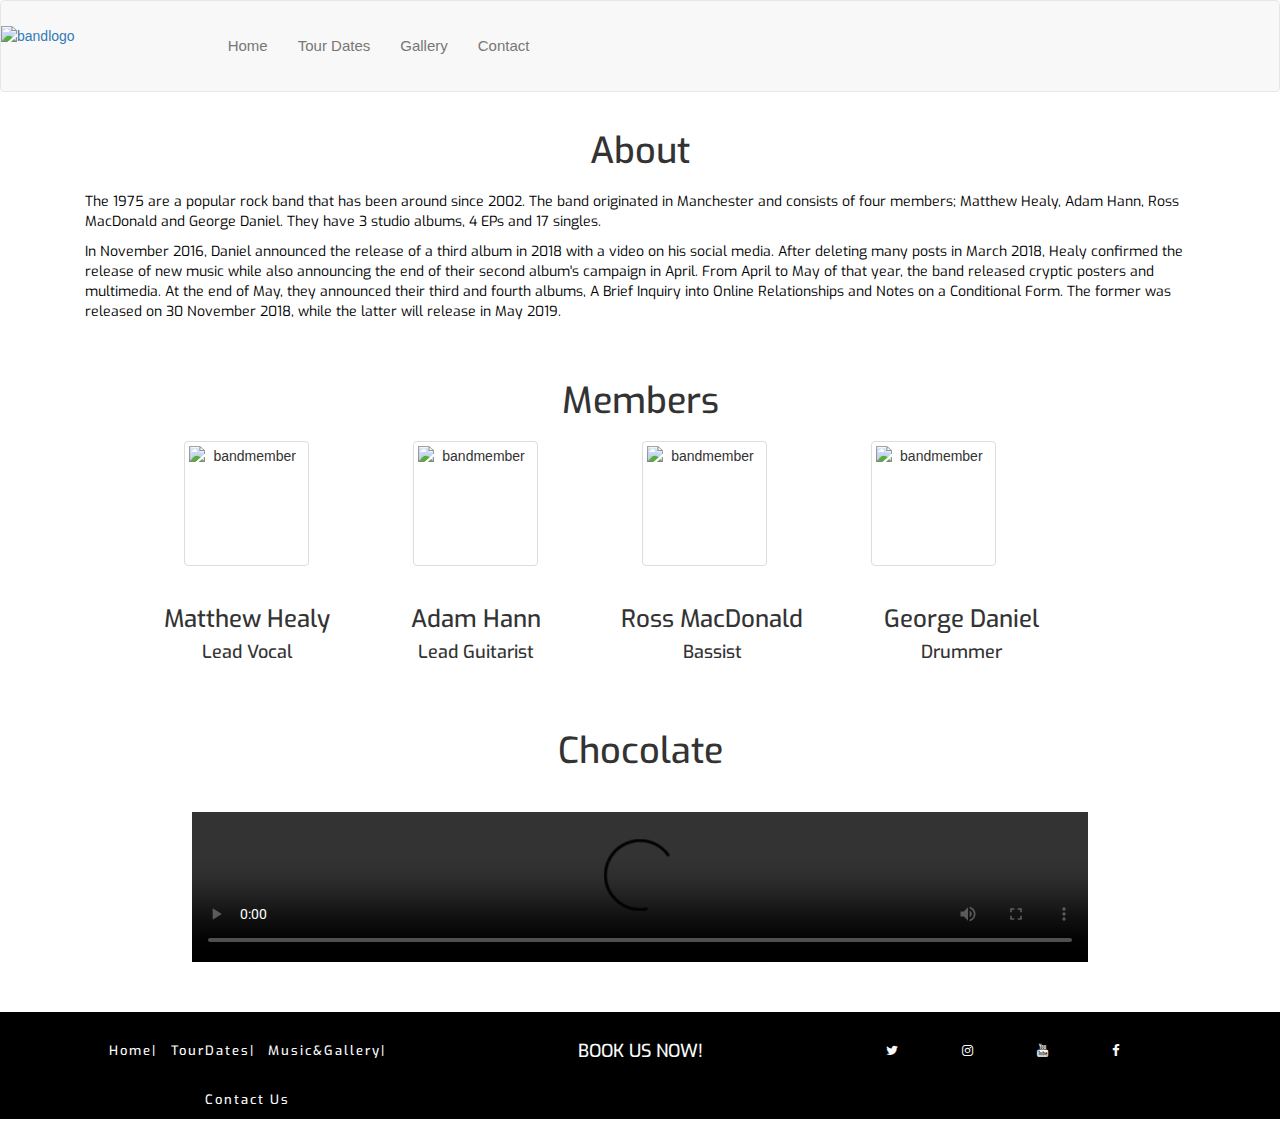
==== index.html @ b3db161e "add second paragraph to about section on home page" ====
<!DOCTYPE html>
<html lang="en">
   <head>
      <title>The 1975</title>
      <link rel="stylesheet" href="https://maxcdn.bootstrapcdn.com/bootstrap/3.3.7/css/bootstrap.min.css">
      <link rel="stylesheet" href="https://stackpath.bootstrapcdn.com/font-awesome/4.7.0/css/font-awesome.min.css" type="text/css" />
      <link rel="stylesheet" href="https://cdnjs.cloudflare.com/ajax/libs/hover.css/2.3.1/css/hover-min.css" type="text/css" />
      <link href="https://fonts.googleapis.com/css?family=Roboto:400,400i,700,700i" rel="stylesheet">
      <link rel="stylesheet" href="assets/css/styles.css">
      <meta name="viewport" content="width=device-width, initial-scale-1">
   </head>
      
<header class="navbar navbar-default">
         <section class="container-fluid">
            <div class="row">
            <div class="heading-logo">
               <a href="index.html">
               <img src="assets/images/1975logo.png" class="page-head img-responsive" alt="bandlogo">
               </a>
            </div>
            <ul class="nav navbar-nav">
               <li><a href="index.html">Home</a></li>
               <li><a href="tourdates.html">Tour Dates</a></li>
               <li><a href="gallery.html">Gallery</a></li>
               <li><a href="contact.html">Contact</a></li>
            </ul>
            </div>
         </section>
      </header>
    <body> 
<section class="container">
<div class="row">
      <div class="heading col-xs-12">
         <h1>About</h1>
      </div>
      <div class="information-container">
            <p>The 1975 are a popular rock band that has been around since 2002. The band originated in Manchester and consists of four members; Matthew Healy, Adam Hann, Ross MacDonald and George Daniel. They have 3 studio albums, 4 EPs and 17 singles.</p>
            <p>In November 2016, Daniel announced the release of a third album in 2018 with a video on his social media. After deleting many posts in March 2018, Healy confirmed the release of new music while also announcing the end of their second album's campaign in April. From April to May of that year, the band released cryptic posters and multimedia. At the end of May, they announced their third and fourth albums, A Brief Inquiry into Online Relationships and Notes on a Conditional Form. The former was released on 30 November 2018, while the latter will release in May 2019.
            </p>
      </div>
</div>
</section>

<section class="container-fluid">
<div class="row">
      <div class="heading col-xs-12">
         <h1>Members</h1>
      </div>

      <div class="members">
         <div class="bandmembers hidden-xs">
            <img src="assets/images/matthew-healy.jpg" class="img-thumbnail media-object" alt="bandmember" height="125" width="125">
         </div>
         <div class="bandmembers hidden-xs">
            <img src="assets/images/adam-hann.jpg" class="img-thumbnail media-object" alt="bandmember" height="125" width="125">
         </div>
         <div class="bandmembers hidden-xs">
            <img src="assets/images/ross-macdonald.jpg" class="img-thumbnail media-object" alt="bandmember" height="125" width="125">
         </div>
         <div class="bandmembers hidden-xs">
            <img src="assets/images/george-daniel.jpg" class="img-thumbnail media-object" alt="bandmember" height="125" width="125">
         </div>
      <div class="members">
         <div class="membernames">
            <h3>Matthew Healy</h3>
            <h4>Lead Vocal</h4>
         </div>
         <div class="membernames">
            <h3>Adam Hann</h3>
            <h4>Lead Guitarist</h4>
         </div>
         <div class="membernames">
            <h3>Ross MacDonald</h3>
            <h4>Bassist</h4>
         </div>
         <div class="membernames">
            <h3>George Daniel</h3>
            <h4>Drummer</h4>
         </div>
         </div>
      </div>
</div>
</section>

<section class="container-fluid video">
<div class="row">
      <div class="heading col-xs-12">
         <h1>Chocolate</h1>
      </div>
      <div class="musicvideo">
         <video controls>
            <source src="assets/media/chocolate1975.mp4" type="video/mp4">
            Your browser does not support the video tag.
         </video>
      </div>
</div>
</section>
<footer>
   <div class="container footer-info">
         <div class="row">
            <div class="col-sm-4 footmenu">
               <ul id="nav" class="list-inline">
                  <li class="ui-footer-color-home footeritem">
                     <a href="index.html"><span class="foothover">Home|</span></a>
                  </li>
                  <li class="ui-footer-color-tour-dates footeritem">
                     <a href="tourdates.html"><span class="foothover">TourDates|</span></a>
                  </li>
                  <li class="ui-footer-color-gallery footeritem">
                     <a href="gallery.html"><span class="foothover">Music&Gallery|</span></a>
                  </li>
                  <li class="ui-footer-color-contact footeritem">
                     <a href="contact.html"><span class="foothover">Contact Us</span></a>
                  </li>
               </ul>
            </div>
            <div class="col-sm-4">
               <a href="contact.html">
                  <h4 class="uppercase bookus foothover">Book us now!</h4>
               </a>
            </div>
            <div class="col-sm-4 social-media">
               <ul class="list-inline social-links">
                  <li><a target="_blank" href="https://twitter.com/the1975?ref_src=twsrc%5Egoogle%7Ctwcamp%5Eserp%7Ctwgr%5Eauthor"><i class="fa fa-twitter foothover"></i></a></li>
                  <li><a target="_blank" href="https://www.instagram.com/the1975/?hl=en"><i class="fa fa-instagram foothover"></i></a></li>
                  <li><a target="_blank" href="https://www.youtube.com/channel/UC_LfW1R3B0of9qOw1uI-QNQ"><i class="fa fa-youtube foothover"></i></a></li>
                  <li><a target="_blank" href="https://www.facebook.com/the1975/"><i class="fa fa-facebook foothover"></i></a></li>
               </ul>
            </div>
         </div>
      </div>
      </footer>
      </body>
</html>
---- assets/css/styles.css ----
@import url('https://fonts.googleapis.com/css?family=Roboto:100,200,300,400,500,600,700|Exo:100,200,300,400,500,600,700');

/*--------------------------------------------Colours*/

.ui-menu-color-home,
.ui-menu-color-music,
.ui-menu-color-tour-dates,
.ui-menu-color-gallery,
.ui-menu-color-contact {
    background-color: rgba(250, 250, 250, 0.5);
}

/*--------------------------------------------General Other*/

.uppercase {
    text-transform: uppercase;
}

a:link {
    text-decoration: none;
}

h1,
h2,
h3,
h4,
h5 {
   font-family: "Exo", sans-serif; 
}

.heading h1 {
    text-align: center;
    padding-bottom: 10px;
}

.heading p {
    text-align: center;
}

.members,
.timelinebackground,
.audio,
.contact-background {
    background: url(../../assets/images/textured-wall.jpg) no-repeat center center fixed; 
    padding: 20px;
}

.information-container {
    font-family: "Exo", sans-serif;
    font-weight: 400;
    font-size: 14px;
    background-color: #ffffff;
    color: #000000;
    padding: 30px;
}


/*--------------------------------------------Heading*/

header {
    position: relative;
}

.heading-logo img {
    float: left;
}

.page-head {
    display: block;
    margin-top: 25px;
    width: 15%;
}

.navbar-nav {
    padding: 20px;
}

.navbar-nav a {
    font-size: 15px;
    text-align: center;
    font-weight: 500;
}


/*--------------------------------------------Hover.css*/

.navbar-nav li a:hover {
    color: #A9A9A9;
    transition: all 0.35s ease-in-out;
    -moz-transition: all 0.35s ease-in-out;
    -webkit-transition: all 0.35s ease-in-out;
    -o-transition: all 0.35s ease-in-out;
}

.foothover:hover {
    color: #5d33ce;
    transition: all 0.35s ease-in-out;
    -moz-transition: all 0.35s ease-in-out;
    -webkit-transition: all 0.35s ease-in-out;
    -o-transition: all 0.35s ease-in-out;
}

button[type="submit"]:hover {
    background-color: #a0a0a0;
    transition: all 0.35s ease-in-out;
    -moz-transition: all 0.35s ease-in-out;
    -webkit-transition: all 0.35s ease-in-out;
    -o-transition: all 0.35s ease-in-out;
}

/*--------------------------------------------Footer*/

footer {
    left: 0;
    bottom: 0;
    width: 100%;
    text-align: center;
    background-color: #000000;
}

.footeritem span {
    display: inline-block;
}

.footer-info {
    display: block;
    margin-top: 10px;
    margin-bottom: 10px;
}

.footer-info ul li a {
    font-family: "Exo", sans-serif;
    font-weight: 500;
    font-size: 13px;
    display: block;
    color: #fafafa;
    margin-top: 30px;
    letter-spacing: 2px;
    text-align: center;
    padding-left: 0;
}

.social-links {
    text-align: center;
}

.social-media i {
    letter-spacing: 50px;
}

.bookus {
    color: #fafafa;
    margin-top: 30px;
    text-align: center;
    font-weight: 500;
}

/*--------------------------------------------About Main*/

.members {
    text-align: center;
}
.bandmembers {
    display: inline-block;
    padding-right: 100px;
}

.membernames {
    display: inline-block;
    padding-right: 77px;
    text-align: center;
}

.musicvideo video {
    padding-top: 20px;
    padding-bottom: 40px;
    width: 70%;   
    display: block;
    margin-left: auto;
    margin-right: auto;
}

.video {
    background-color: #ffffff;
}

/*--------------------------------------------Tour Dates*/

.tourdate-item {
    padding-top: 50px;
    padding-right: 32px;
    padding-bottom: 0px;
    padding-left: 28px;
    position: relative;
    color: #000000;
    border-left: 2px solid;
    letter-spacing: 5px;
}

.tourdate-item p {
    color: #5d33ce;
    padding-left: 0;
    margin: 0;
    letter-spacing: 5px;
}

.tourdate-item::before {
    position: absolute;
    left: 40px;
    display: block;
    font-family: "Exo", sans-serif;
    font-weight: 500;
    font-size: 12px;
    padding: 0;
    margin: 0;
}

.tourdate-item::after {
    width: 12px;
    height: 12px;
    display: block;
    top: 75px;
    position: absolute;
    left: -7px;
    border-radius: 12px;
    content: '';
    background: #000000;
    border: #5d33ce solid;
}

.tourdates {
    padding: 30px;
}

.tourtimeline {
    padding-left: 40%
}


.ticket-colourbck a {
    background-color: #ffffff;
    position: relative;
    color: #000000;
    display: block;
    border-color: #000000;
    padding: 0.3px;
    text-align: center;
    margin: 20px;
    border: solid 1px;
}

.buytickets {
    padding-top: 10px;
}

.hvr-sweep-to-right:before {
    background-color: #000000;
    color: #000000;
    border-color: #000000;
    display: block;
    text-align: center;
    transition: 1s ease-in-out;
}

.hvr-sweep-to-right:after {
    background-color: #000000;
    color: #f0ffff;
    border-color: #000000;
    display: block;
    text-align: center;
}


/*--------------------------------------------Gallery*/

.gallery {
    padding: 30px;
}

.gallery-photo {
    background-color: #ffffff;
}
.audio {
    text-align: center;
}

.audioclips {
    padding-top: 10px;
    padding-bottom: 25px;
    padding-left: 0;
    margin-left: 0;
    position: relative;
}

.audioclips p {
    font-family: "Exo", sans-serif;
    font-weight: 600;
    font-size: 18px;
    font-style: italic;
    color: #ffffff;
}

.gallery-photo img {
    margin-bottom: 20px;
    margin-right: 20px;
    -webkit-box-shadow: -1px -1px 33px 5px rgba(0,0,0,0.75);
    -moz-box-shadow: -1px -1px 33px 5px rgba(0,0,0,0.75);
    box-shadow: -1px -1px 33px 5px rgba(0,0,0,0.75);
    transition: all.5s ease-in-out;
    -moz-transition: all.5s ease-in-out;
    -webkit-transition: all.5s ease-in-out;
}

.bandimages {
    text-align: center;
}

/*--------------------------------------------Contact*/

.contact {
    padding: 30px;
}

.contact-socialmedia a i {
    padding: 70px;
    font-size: 50px;
    color: #ffffff;
}

.contact-socialmedia {
    text-align: center;
}

.social-username {
    font-family: "Exo", sans-serif;
    font-weight: 700;
    font-size: 26px;
    letter-spacing: 3px;
    color: rgba(93, 51, 206, 0.6);
    padding-top: 5px;
    text-align: center;
}

.form-about {
    font-family: "Exo", sans-serif;
    font-weight: 500;
    color: rgba(93, 51, 206, 0.8);
}

.center-form p {
    padding: 0;
}

.center-form {
    max-width: 80%;
    margin-left: auto;
    margin-right: auto;
}

button[type="submit"] {
    margin-top: 5px;
    margin-bottom: 20px;
    background-color: #5d33ce;
    color: #fafafa;
}
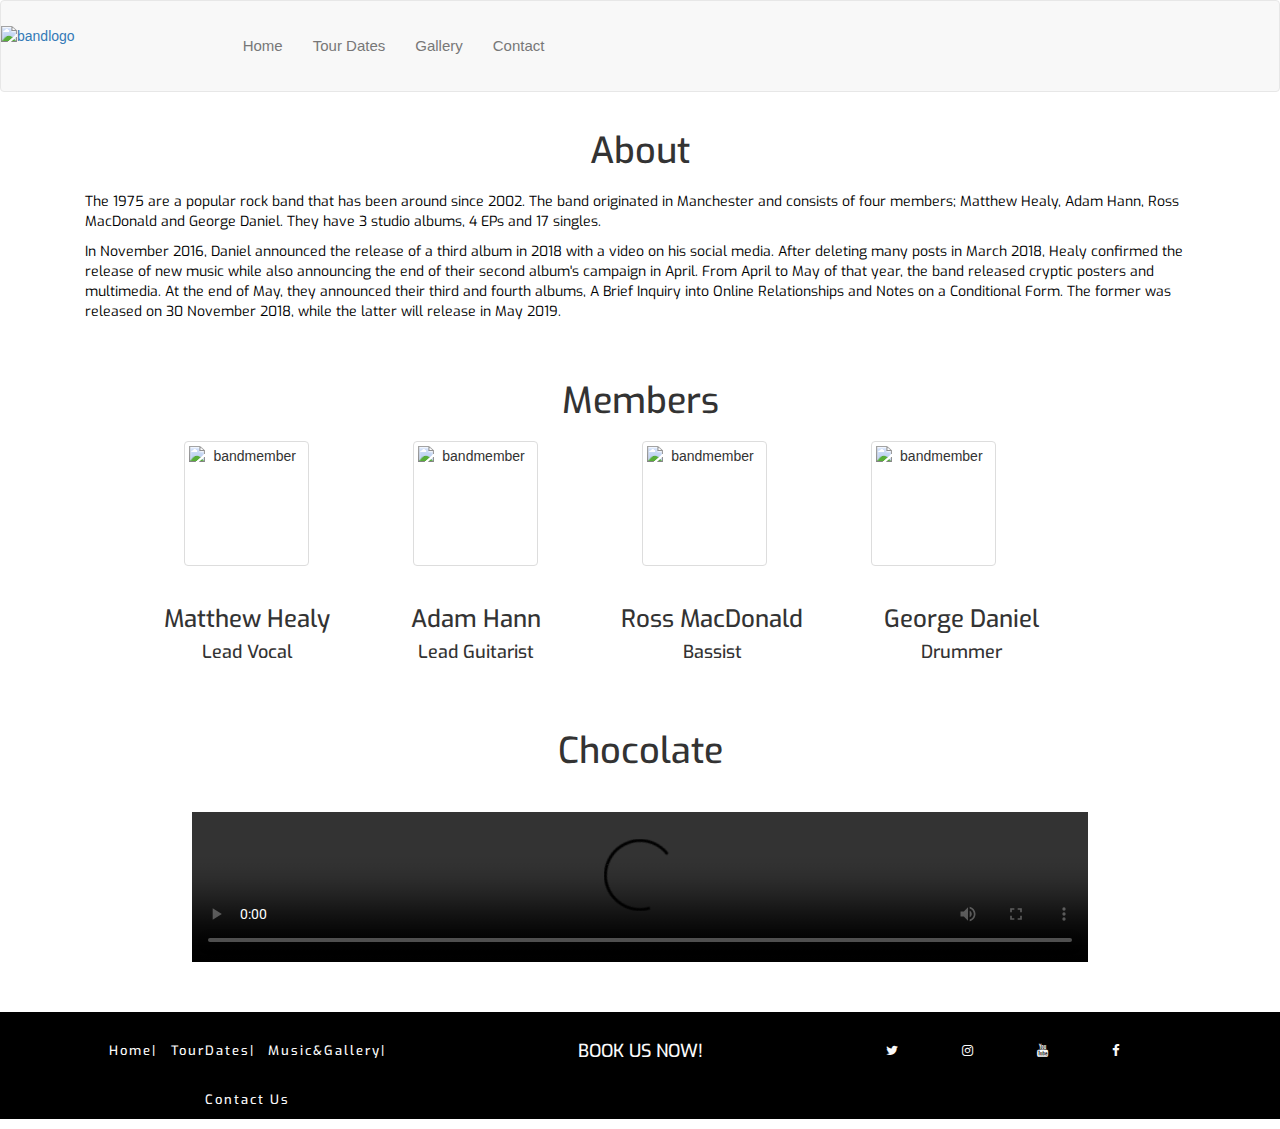
==== commit 1d690bdf: "fix navigation links in mobile responsive view" ====
--- a/index.html
+++ b/index.html
@@ -5,19 +5,19 @@
       <link rel="stylesheet" href="https://maxcdn.bootstrapcdn.com/bootstrap/3.3.7/css/bootstrap.min.css">
       <link rel="stylesheet" href="https://stackpath.bootstrapcdn.com/font-awesome/4.7.0/css/font-awesome.min.css" type="text/css" />
       <link rel="stylesheet" href="https://cdnjs.cloudflare.com/ajax/libs/hover.css/2.3.1/css/hover-min.css" type="text/css" />
-      <link href="https://fonts.googleapis.com/css?family=Roboto:400,400i,700,700i" rel="stylesheet">
       <link rel="stylesheet" href="assets/css/styles.css">
       <meta name="viewport" content="width=device-width, initial-scale-1">
    </head>
-      
-<header class="navbar navbar-default">
-         <section class="container-fluid">
-            <div class="row">
+   <body>
+   <header class="navbar navbar-default">
+      <section class="container-fluid">
+         <div class="row">
             <div class="heading-logo">
                <a href="index.html">
                <img src="assets/images/1975logo.png" class="page-head img-responsive" alt="bandlogo">
                </a>
             </div>
+            <div class="col-xs-6 navigation">
             <ul class="nav navbar-nav">
                <li><a href="index.html">Home</a></li>
                <li><a href="tourdates.html">Tour Dates</a></li>
@@ -25,78 +25,75 @@
                <li><a href="contact.html">Contact</a></li>
             </ul>
             </div>
-         </section>
-      </header>
-    <body> 
-<section class="container">
-<div class="row">
-      <div class="heading col-xs-12">
-         <h1>About</h1>
-      </div>
-      <div class="information-container">
+         </div>
+      </section>
+   </header>
+   <section class="container">
+      <div class="row">
+         <div class="heading col-xs-12">
+            <h1>About</h1>
+         </div>
+         <div class="information-container">
             <p>The 1975 are a popular rock band that has been around since 2002. The band originated in Manchester and consists of four members; Matthew Healy, Adam Hann, Ross MacDonald and George Daniel. They have 3 studio albums, 4 EPs and 17 singles.</p>
             <p>In November 2016, Daniel announced the release of a third album in 2018 with a video on his social media. After deleting many posts in March 2018, Healy confirmed the release of new music while also announcing the end of their second album's campaign in April. From April to May of that year, the band released cryptic posters and multimedia. At the end of May, they announced their third and fourth albums, A Brief Inquiry into Online Relationships and Notes on a Conditional Form. The former was released on 30 November 2018, while the latter will release in May 2019.
             </p>
-      </div>
-</div>
-</section>
-
-<section class="container-fluid">
-<div class="row">
-      <div class="heading col-xs-12">
-         <h1>Members</h1>
-      </div>
-
-      <div class="members">
-         <div class="bandmembers hidden-xs">
-            <img src="assets/images/matthew-healy.jpg" class="img-thumbnail media-object" alt="bandmember" height="125" width="125">
-         </div>
-         <div class="bandmembers hidden-xs">
-            <img src="assets/images/adam-hann.jpg" class="img-thumbnail media-object" alt="bandmember" height="125" width="125">
-         </div>
-         <div class="bandmembers hidden-xs">
-            <img src="assets/images/ross-macdonald.jpg" class="img-thumbnail media-object" alt="bandmember" height="125" width="125">
-         </div>
-         <div class="bandmembers hidden-xs">
-            <img src="assets/images/george-daniel.jpg" class="img-thumbnail media-object" alt="bandmember" height="125" width="125">
-         </div>
-      <div class="members">
-         <div class="membernames">
-            <h3>Matthew Healy</h3>
-            <h4>Lead Vocal</h4>
-         </div>
-         <div class="membernames">
-            <h3>Adam Hann</h3>
-            <h4>Lead Guitarist</h4>
-         </div>
-         <div class="membernames">
-            <h3>Ross MacDonald</h3>
-            <h4>Bassist</h4>
-         </div>
-         <div class="membernames">
-            <h3>George Daniel</h3>
-            <h4>Drummer</h4>
-         </div>
          </div>
       </div>
-</div>
-</section>
-
-<section class="container-fluid video">
-<div class="row">
-      <div class="heading col-xs-12">
-         <h1>Chocolate</h1>
+   </section>
+   <section class="container-fluid">
+      <div class="row">
+         <div class="heading col-xs-12">
+            <h1>Members</h1>
+         </div>
+         <div class="members">
+            <div class="bandmembers hidden-xs">
+               <img src="assets/images/matthew-healy.jpg" class="img-thumbnail media-object" alt="bandmember" height="125" width="125">
+            </div>
+            <div class="bandmembers hidden-xs">
+               <img src="assets/images/adam-hann.jpg" class="img-thumbnail media-object" alt="bandmember" height="125" width="125">
+            </div>
+            <div class="bandmembers hidden-xs">
+               <img src="assets/images/ross-macdonald.jpg" class="img-thumbnail media-object" alt="bandmember" height="125" width="125">
+            </div>
+            <div class="bandmembers hidden-xs">
+               <img src="assets/images/george-daniel.jpg" class="img-thumbnail media-object" alt="bandmember" height="125" width="125">
+            </div>
+            <div class="members">
+               <div class="membernames">
+                  <h3>Matthew Healy</h3>
+                  <h4>Lead Vocal</h4>
+               </div>
+               <div class="membernames">
+                  <h3>Adam Hann</h3>
+                  <h4>Lead Guitarist</h4>
+               </div>
+               <div class="membernames">
+                  <h3>Ross MacDonald</h3>
+                  <h4>Bassist</h4>
+               </div>
+               <div class="membernames">
+                  <h3>George Daniel</h3>
+                  <h4>Drummer</h4>
+               </div>
+            </div>
+         </div>
       </div>
-      <div class="musicvideo">
-         <video controls>
-            <source src="assets/media/chocolate1975.mp4" type="video/mp4">
-            Your browser does not support the video tag.
-         </video>
+   </section>
+   <section class="container-fluid video">
+      <div class="row">
+         <div class="heading col-xs-12">
+            <h1>Chocolate</h1>
+         </div>
+         <div class="musicvideo">
+            <video controls>
+               <source src="assets/media/chocolate1975.mp4" type="video/mp4">
+               Your browser does not support the video tag.
+            </video>
+         </div>
       </div>
-</div>
-</section>
-<footer>
-   <div class="container footer-info">
+   </section>
+   <footer>
+      <section class="container footer-info">
          <div class="row">
             <div class="col-sm-4 footmenu">
                <ul id="nav" class="list-inline">
@@ -128,7 +125,7 @@
                </ul>
             </div>
          </div>
-      </div>
-      </footer>
-      </body>
+      </section>
+   </footer>
+   </body>
 </html>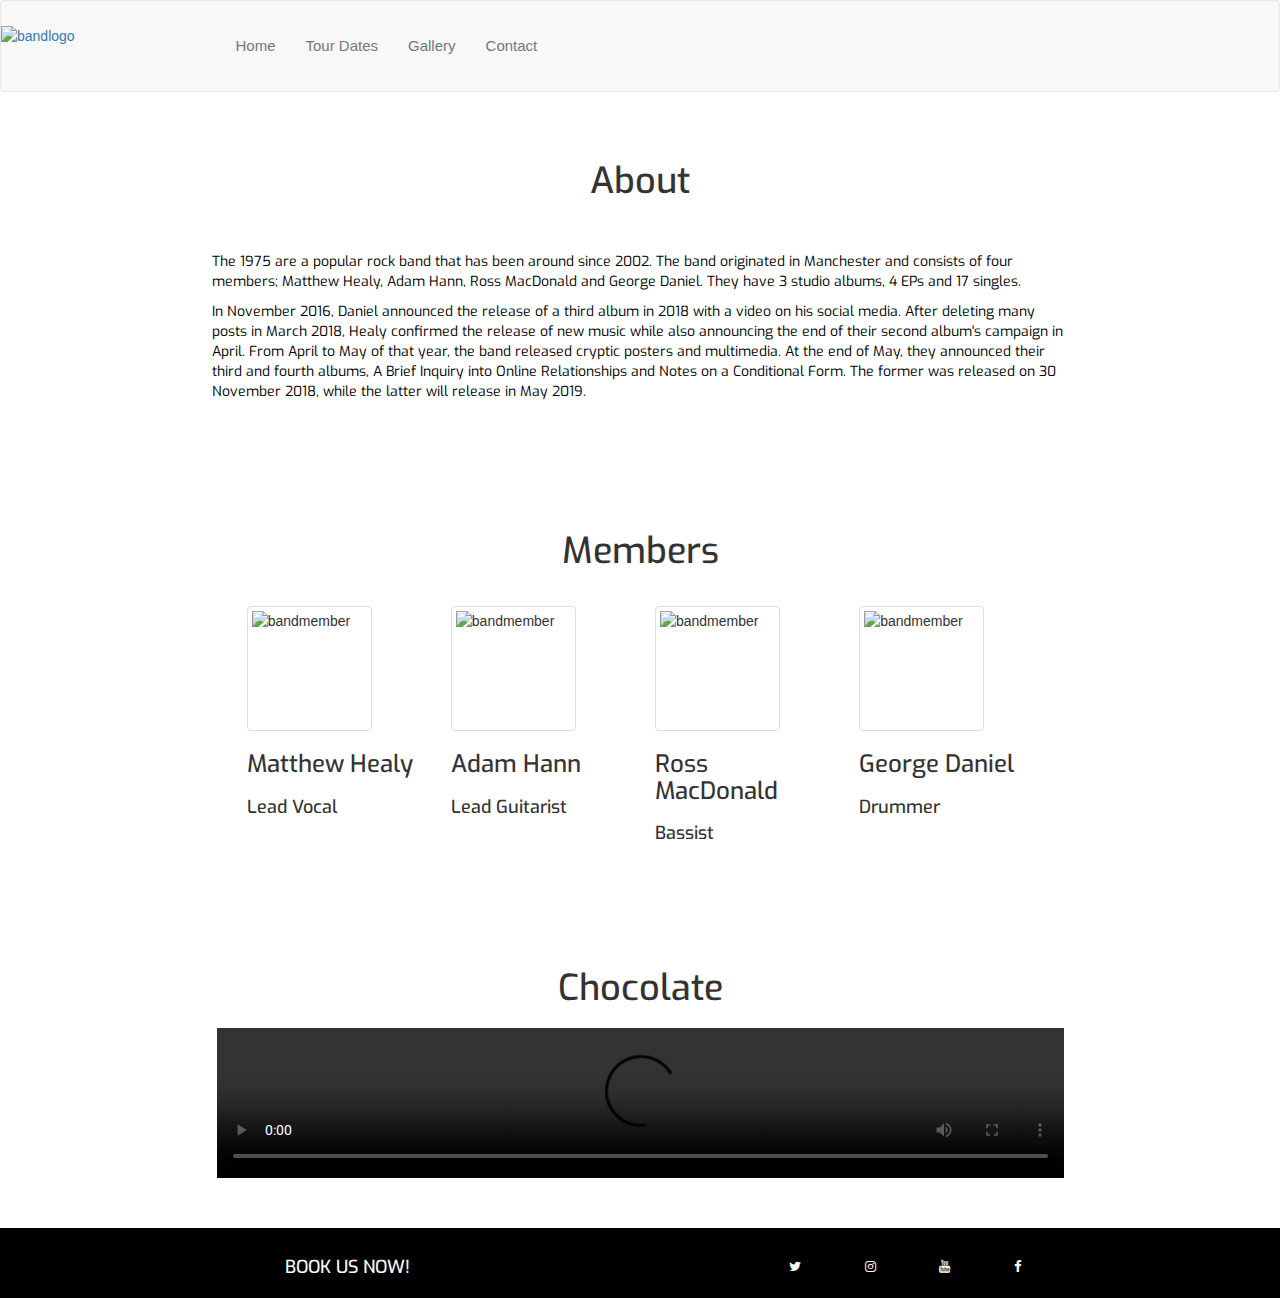
==== commit a4aa8ca1: "edit to footer" ====
--- a/index.html
+++ b/index.html
@@ -1,14 +1,16 @@
 <!DOCTYPE html>
 <html lang="en">
-   <head>
-      <title>The 1975</title>
-      <link rel="stylesheet" href="https://maxcdn.bootstrapcdn.com/bootstrap/3.3.7/css/bootstrap.min.css">
-      <link rel="stylesheet" href="https://stackpath.bootstrapcdn.com/font-awesome/4.7.0/css/font-awesome.min.css" type="text/css" />
-      <link rel="stylesheet" href="https://cdnjs.cloudflare.com/ajax/libs/hover.css/2.3.1/css/hover-min.css" type="text/css" />
-      <link rel="stylesheet" href="assets/css/styles.css">
-      <meta name="viewport" content="width=device-width, initial-scale-1">
-   </head>
-   <body>
+
+<head>
+   <title>The 1975</title>
+   <link rel="stylesheet" href="https://maxcdn.bootstrapcdn.com/bootstrap/3.3.7/css/bootstrap.min.css">
+   <link rel="stylesheet" href="https://stackpath.bootstrapcdn.com/font-awesome/4.7.0/css/font-awesome.min.css" type="text/css" />
+   <link rel="stylesheet" href="https://cdnjs.cloudflare.com/ajax/libs/hover.css/2.3.1/css/hover-min.css" type="text/css" />
+   <link rel="stylesheet" href="assets/css/styles.css">
+   <meta name="viewport" content="width=device-width, initial-scale-1">
+</head>
+
+<body>
    <header class="navbar navbar-default">
       <section class="container-fluid">
          <div class="row">
@@ -17,69 +19,65 @@
                <img src="assets/images/1975logo.png" class="page-head img-responsive" alt="bandlogo">
                </a>
             </div>
-            <div class="col-xs-6 navigation">
-            <ul class="nav navbar-nav">
-               <li><a href="index.html">Home</a></li>
-               <li><a href="tourdates.html">Tour Dates</a></li>
-               <li><a href="gallery.html">Gallery</a></li>
-               <li><a href="contact.html">Contact</a></li>
-            </ul>
+            <div class="col-xs-12 col-sm-6 navigation">
+               <ul class="nav navbar-nav">
+                  <li><a href="index.html">Home</a></li>
+                  <li><a href="tourdates.html">Tour Dates</a></li>
+                  <li><a href="gallery.html">Gallery</a></li>
+                  <li><a href="contact.html">Contact</a></li>
+               </ul>
             </div>
          </div>
       </section>
    </header>
-   <section class="container">
+   <section class="container section">
       <div class="row">
          <div class="heading col-xs-12">
             <h1>About</h1>
          </div>
-         <div class="information-container">
+         <div class="information-container col-sm-10 col-sm-offset-1">
             <p>The 1975 are a popular rock band that has been around since 2002. The band originated in Manchester and consists of four members; Matthew Healy, Adam Hann, Ross MacDonald and George Daniel. They have 3 studio albums, 4 EPs and 17 singles.</p>
-            <p>In November 2016, Daniel announced the release of a third album in 2018 with a video on his social media. After deleting many posts in March 2018, Healy confirmed the release of new music while also announcing the end of their second album's campaign in April. From April to May of that year, the band released cryptic posters and multimedia. At the end of May, they announced their third and fourth albums, A Brief Inquiry into Online Relationships and Notes on a Conditional Form. The former was released on 30 November 2018, while the latter will release in May 2019.
+            <p>In November 2016, Daniel announced the release of a third album in 2018 with a video on his social media. After deleting many posts in March 2018, Healy confirmed the release of new music while also announcing the end of their second album's
+               campaign in April. From April to May of that year, the band released cryptic posters and multimedia. At the end of May, they announced their third and fourth albums, A Brief Inquiry into Online Relationships and Notes on a Conditional Form.
+               The former was released on 30 November 2018, while the latter will release in May 2019.
             </p>
          </div>
       </div>
    </section>
-   <section class="container-fluid">
+   <section class="container-fluid members">
       <div class="row">
          <div class="heading col-xs-12">
             <h1>Members</h1>
          </div>
-         <div class="members">
-            <div class="bandmembers hidden-xs">
+      </div>
+
+      <div class="row">
+         <div class="theband col-sm-8 col-sm-offset-2">
+            <div class="bandmembers col-sm-3">
                <img src="assets/images/matthew-healy.jpg" class="img-thumbnail media-object" alt="bandmember" height="125" width="125">
+               <h3>Matthew Healy</h3>
+            <h4>Lead Vocal</h4>
             </div>
-            <div class="bandmembers hidden-xs">
+            <div class="bandmembers col-sm-3">
                <img src="assets/images/adam-hann.jpg" class="img-thumbnail media-object" alt="bandmember" height="125" width="125">
+               <h3>Adam Hann</h3>
+            <h4>Lead Guitarist</h4>
             </div>
-            <div class="bandmembers hidden-xs">
+            <div class="bandmembers col-sm-3">
                <img src="assets/images/ross-macdonald.jpg" class="img-thumbnail media-object" alt="bandmember" height="125" width="125">
+               <h3>Ross MacDonald</h3>
+            <h4>Bassist</h4>
             </div>
-            <div class="bandmembers hidden-xs">
+            <div class="bandmembers col-sm-3">
                <img src="assets/images/george-daniel.jpg" class="img-thumbnail media-object" alt="bandmember" height="125" width="125">
-            </div>
-            <div class="members">
-               <div class="membernames">
-                  <h3>Matthew Healy</h3>
-                  <h4>Lead Vocal</h4>
-               </div>
-               <div class="membernames">
-                  <h3>Adam Hann</h3>
-                  <h4>Lead Guitarist</h4>
-               </div>
-               <div class="membernames">
-                  <h3>Ross MacDonald</h3>
-                  <h4>Bassist</h4>
-               </div>
-               <div class="membernames">
-                  <h3>George Daniel</h3>
-                  <h4>Drummer</h4>
-               </div>
+               <h3>George Daniel</h3>
+            <h4>Drummer</h4>
             </div>
          </div>
       </div>
+
    </section>
-   <section class="container-fluid video">
+   <section class="container-fluid video section">
       <div class="row">
          <div class="heading col-xs-12">
             <h1>Chocolate</h1>
@@ -95,28 +93,12 @@
    <footer>
       <section class="container footer-info">
          <div class="row">
-            <div class="col-sm-4 footmenu">
-               <ul id="nav" class="list-inline">
-                  <li class="ui-footer-color-home footeritem">
-                     <a href="index.html"><span class="foothover">Home|</span></a>
-                  </li>
-                  <li class="ui-footer-color-tour-dates footeritem">
-                     <a href="tourdates.html"><span class="foothover">TourDates|</span></a>
-                  </li>
-                  <li class="ui-footer-color-gallery footeritem">
-                     <a href="gallery.html"><span class="foothover">Music&Gallery|</span></a>
-                  </li>
-                  <li class="ui-footer-color-contact footeritem">
-                     <a href="contact.html"><span class="foothover">Contact Us</span></a>
-                  </li>
-               </ul>
-            </div>
-            <div class="col-sm-4">
+            <div class="col-xs-12 col-sm-6">
                <a href="contact.html">
                   <h4 class="uppercase bookus foothover">Book us now!</h4>
                </a>
             </div>
-            <div class="col-sm-4 social-media">
+            <div class="col-xs-12 col-sm-6 social-media">
                <ul class="list-inline social-links">
                   <li><a target="_blank" href="https://twitter.com/the1975?ref_src=twsrc%5Egoogle%7Ctwcamp%5Eserp%7Ctwgr%5Eauthor"><i class="fa fa-twitter foothover"></i></a></li>
                   <li><a target="_blank" href="https://www.instagram.com/the1975/?hl=en"><i class="fa fa-instagram foothover"></i></a></li>
@@ -127,5 +109,6 @@
          </div>
       </section>
    </footer>
-   </body>
+</body>
+
 </html>--- a/assets/css/styles.css
+++ b/assets/css/styles.css
@@ -1,7 +1,6 @@
 @import url('https://fonts.googleapis.com/css?family=Roboto:100,200,300,400,500,600,700|Exo:100,200,300,400,500,600,700');
 
-/*--------------------------------------------Colours*/
-
+/*--------------------------------------------General*/
 .ui-menu-color-home,
 .ui-menu-color-music,
 .ui-menu-color-tour-dates,
@@ -10,8 +9,6 @@
     background-color: rgba(250, 250, 250, 0.5);
 }
 
-/*--------------------------------------------General Other*/
-
 .uppercase {
     text-transform: uppercase;
 }
@@ -20,16 +17,17 @@
     text-decoration: none;
 }
 
-h1,
+h1 {
+    font-family: "Exo", sans-serif; 
+    text-align: center;
+    padding-bottom: 10px;
+}
+
 h2,
 h3,
 h4,
 h5 {
-   font-family: "Exo", sans-serif; 
-}
-
-.heading h1 {
-    text-align: center;
+    font-family: "Exo", sans-serif; 
     padding-bottom: 10px;
 }
 
@@ -54,11 +52,27 @@
     padding: 30px;
 }
 
+.section {
+    padding: 50px;
+}
 
 /*--------------------------------------------Heading*/
 
-header {
+.navbar {
     position: relative;
+    margin-bottom: 0;
+}
+
+.navbar-nav {
+    padding-top: 20px;
+    padding-bottom: 20px;
+    margin-right: 0;
+}
+
+.navbar-nav a {
+    font-size: 15px;
+    text-align: center;
+    font-weight: 500;
 }
 
 .heading-logo img {
@@ -66,39 +80,50 @@
 }
 
 .page-head {
-    display: block;
     margin-top: 25px;
-    width: 15%;
-}
-
-.navbar-nav {
-    padding: 20px;
-}
-
-.navbar-nav a {
-    font-size: 15px;
-    text-align: center;
-    font-weight: 500;
-}
-
+    width: 16%;
+}
 
 /*--------------------------------------------Hover.css*/
 
-.navbar-nav li a:hover {
-    color: #A9A9A9;
-    transition: all 0.35s ease-in-out;
-    -moz-transition: all 0.35s ease-in-out;
-    -webkit-transition: all 0.35s ease-in-out;
-    -o-transition: all 0.35s ease-in-out;
-}
+.navbar-default .navbar-nav li a:hover {
+    color: #5d33ce;
+    transition: all 0.50s ease-in-out;
+    -moz-transition: all 0.50s ease-in-out;
+    -webkit-transition: all 0.50s ease-in-out;
+    -o-transition: all 0.50s ease-in-out;
+}
+
 
 .foothover:hover {
     color: #5d33ce;
-    transition: all 0.35s ease-in-out;
-    -moz-transition: all 0.35s ease-in-out;
-    -webkit-transition: all 0.35s ease-in-out;
-    -o-transition: all 0.35s ease-in-out;
-}
+    transition: all 0.50s ease-in-out;
+    -moz-transition: all 0.50s ease-in-out;
+    -webkit-transition: all 0.50s ease-in-out;
+    -o-transition: all 0.50s ease-in-out;
+}
+
+.hvr-sweep-to-right:before {
+    background-color: #000000;
+    color: #000000;
+    border-color: #000000;
+    display: block;
+    text-align: center;
+    transition: 1s ease-in-out;
+}
+
+.hvr-sweep-to-right:after {
+    background-color: #000000;
+    color: orange;
+    border-color: #000000;
+    display: block;
+    text-align: center;
+}
+
+.ticket-country:hover, .buying:hover {
+    color: #fff;
+    transition: color 1s ease-in-out;
+} 
 
 button[type="submit"]:hover {
     background-color: #a0a0a0;
@@ -118,16 +143,6 @@
     background-color: #000000;
 }
 
-.footeritem span {
-    display: inline-block;
-}
-
-.footer-info {
-    display: block;
-    margin-top: 10px;
-    margin-bottom: 10px;
-}
-
 .footer-info ul li a {
     font-family: "Exo", sans-serif;
     font-weight: 500;
@@ -135,18 +150,10 @@
     display: block;
     color: #fafafa;
     margin-top: 30px;
-    letter-spacing: 2px;
-    text-align: center;
-    padding-left: 0;
-}
-
-.social-links {
-    text-align: center;
-}
-
-.social-media i {
     letter-spacing: 50px;
-}
+    text-align: center;
+}
+
 
 .bookus {
     color: #fafafa;
@@ -157,23 +164,11 @@
 
 /*--------------------------------------------About Main*/
 
-.members {
-    text-align: center;
-}
 .bandmembers {
-    display: inline-block;
-    padding-right: 100px;
-}
-
-.membernames {
-    display: inline-block;
-    padding-right: 77px;
-    text-align: center;
+    margin: 15px 0;
 }
 
 .musicvideo video {
-    padding-top: 20px;
-    padding-bottom: 40px;
     width: 70%;   
     display: block;
     margin-left: auto;
@@ -187,10 +182,7 @@
 /*--------------------------------------------Tour Dates*/
 
 .tourdate-item {
-    padding-top: 50px;
-    padding-right: 32px;
-    padding-bottom: 0px;
-    padding-left: 28px;
+    padding: 50px 32px 0 28px;
     position: relative;
     color: #000000;
     border-left: 2px solid;
@@ -211,8 +203,6 @@
     font-family: "Exo", sans-serif;
     font-weight: 500;
     font-size: 12px;
-    padding: 0;
-    margin: 0;
 }
 
 .tourdate-item::after {
@@ -228,14 +218,10 @@
     border: #5d33ce solid;
 }
 
-.tourdates {
-    padding: 30px;
-}
-
 .tourtimeline {
-    padding-left: 40%
-}
-
+    padding-left: 500px;
+    padding-bottom: 100px;
+}
 
 .ticket-colourbck a {
     background-color: #ffffff;
@@ -249,28 +235,11 @@
     border: solid 1px;
 }
 
-.buytickets {
-    padding-top: 10px;
-}
-
-.hvr-sweep-to-right:before {
-    background-color: #000000;
-    color: #000000;
-    border-color: #000000;
-    display: block;
-    text-align: center;
-    transition: 1s ease-in-out;
-}
-
-.hvr-sweep-to-right:after {
-    background-color: #000000;
-    color: #f0ffff;
-    border-color: #000000;
-    display: block;
-    text-align: center;
-}
-
-
+.ticket-colourbck a: hover {
+    color: #fff;
+    transition: color 1s ease-in-out;
+    border: 1px solid #000;
+}
 /*--------------------------------------------Gallery*/
 
 .gallery {
@@ -285,11 +254,7 @@
 }
 
 .audioclips {
-    padding-top: 10px;
-    padding-bottom: 25px;
-    padding-left: 0;
-    margin-left: 0;
-    position: relative;
+    padding: 10px;
 }
 
 .audioclips p {
@@ -303,6 +268,7 @@
 .gallery-photo img {
     margin-bottom: 20px;
     margin-right: 20px;
+    margin-top: 20px;
     -webkit-box-shadow: -1px -1px 33px 5px rgba(0,0,0,0.75);
     -moz-box-shadow: -1px -1px 33px 5px rgba(0,0,0,0.75);
     box-shadow: -1px -1px 33px 5px rgba(0,0,0,0.75);
@@ -321,40 +287,36 @@
     padding: 30px;
 }
 
-.contact-socialmedia a i {
-    padding: 70px;
-    font-size: 50px;
-    color: #ffffff;
-}
-
-.contact-socialmedia {
-    text-align: center;
-}
-
-.social-username {
-    font-family: "Exo", sans-serif;
-    font-weight: 700;
-    font-size: 26px;
-    letter-spacing: 3px;
-    color: rgba(93, 51, 206, 0.6);
-    padding-top: 5px;
-    text-align: center;
+.contactinfo {
+    font-family: "Exo", sans-serif;
+    font-weight: 400;
+    font-size: 14px;
+    color: #000000;
+    padding-bottom: 20px;
 }
 
 .form-about {
     font-family: "Exo", sans-serif;
     font-weight: 500;
     color: rgba(93, 51, 206, 0.8);
-}
-
-.center-form p {
-    padding: 0;
 }
 
 .center-form {
     max-width: 80%;
     margin-left: auto;
     margin-right: auto;
+}
+
+.form-control {
+    display: block;
+    width: 100%;
+    border-radius: 0;
+    margin: 5px;
+}
+
+textarea.form-control {
+    height: auto;
+    resize: none;
 }
 
 button[type="submit"] {
@@ -362,4 +324,13 @@
     margin-bottom: 20px;
     background-color: #5d33ce;
     color: #fafafa;
+    width: 100%;
+}
+
+/*--------------------------------------------Media Queries*/
+
+@media (max-width:414px) {
+.tourtimeline {
+    padding-left: 50px;
+}
 }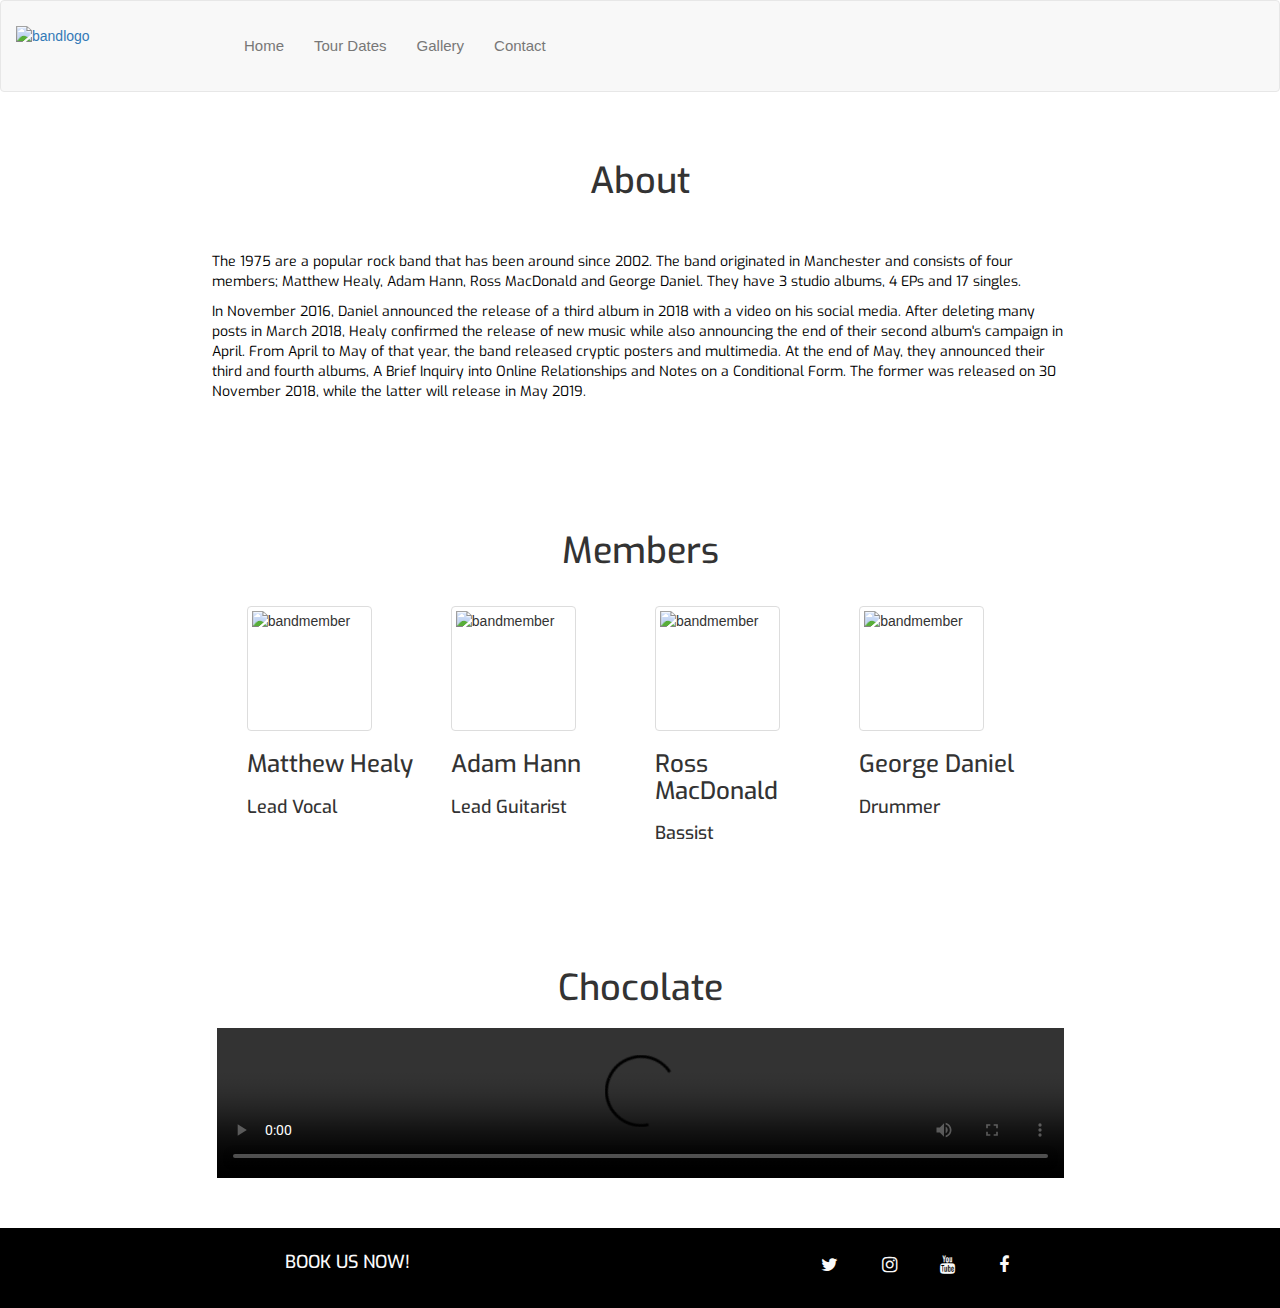
==== commit 29316730: "adjust social media links in footer" ====
--- a/index.html
+++ b/index.html
@@ -7,14 +7,14 @@
    <link rel="stylesheet" href="https://stackpath.bootstrapcdn.com/font-awesome/4.7.0/css/font-awesome.min.css" type="text/css" />
    <link rel="stylesheet" href="https://cdnjs.cloudflare.com/ajax/libs/hover.css/2.3.1/css/hover-min.css" type="text/css" />
    <link rel="stylesheet" href="assets/css/styles.css">
-   <meta name="viewport" content="width=device-width, initial-scale-1">
+   <meta name="viewport" content="width=device-width, initial-scale=1.0">
 </head>
 
 <body>
    <header class="navbar navbar-default">
       <section class="container-fluid">
          <div class="row">
-            <div class="heading-logo">
+            <div class="heading-logo col-sm-2">
                <a href="index.html">
                <img src="assets/images/1975logo.png" class="page-head img-responsive" alt="bandlogo">
                </a>
@@ -98,8 +98,8 @@
                   <h4 class="uppercase bookus foothover">Book us now!</h4>
                </a>
             </div>
-            <div class="col-xs-12 col-sm-6 social-media">
-               <ul class="list-inline social-links">
+            <div class="col-xs-12 col-sm-6">
+               <ul class="list-inline">
                   <li><a target="_blank" href="https://twitter.com/the1975?ref_src=twsrc%5Egoogle%7Ctwcamp%5Eserp%7Ctwgr%5Eauthor"><i class="fa fa-twitter foothover"></i></a></li>
                   <li><a target="_blank" href="https://www.instagram.com/the1975/?hl=en"><i class="fa fa-instagram foothover"></i></a></li>
                   <li><a target="_blank" href="https://www.youtube.com/channel/UC_LfW1R3B0of9qOw1uI-QNQ"><i class="fa fa-youtube foothover"></i></a></li>
--- a/assets/css/styles.css
+++ b/assets/css/styles.css
@@ -81,7 +81,7 @@
 
 .page-head {
     margin-top: 25px;
-    width: 16%;
+    width: 100%
 }
 
 /*--------------------------------------------Hover.css*/
@@ -94,7 +94,6 @@
     -o-transition: all 0.50s ease-in-out;
 }
 
-
 .foothover:hover {
     color: #5d33ce;
     transition: all 0.50s ease-in-out;
@@ -104,26 +103,18 @@
 }
 
 .hvr-sweep-to-right:before {
+    color: #000000;
     background-color: #000000;
-    color: #000000;
     border-color: #000000;
-    display: block;
-    text-align: center;
-    transition: 1s ease-in-out;
+    border: solid 1px;
+    transition: ease-in-out 1s;
 }
 
 .hvr-sweep-to-right:after {
+    color: #000000;
     background-color: #000000;
-    color: orange;
-    border-color: #000000;
-    display: block;
-    text-align: center;
-}
-
-.ticket-country:hover, .buying:hover {
-    color: #fff;
-    transition: color 1s ease-in-out;
-} 
+    transition: ease-in-out 0.35s;
+}
 
 button[type="submit"]:hover {
     background-color: #a0a0a0;
@@ -136,28 +127,28 @@
 /*--------------------------------------------Footer*/
 
 footer {
-    left: 0;
-    bottom: 0;
     width: 100%;
-    text-align: center;
     background-color: #000000;
+    padding-bottom: 15px;
+    padding-top: 15px;
 }
 
 .footer-info ul li a {
     font-family: "Exo", sans-serif;
     font-weight: 500;
-    font-size: 13px;
-    display: block;
+    font-size: 18px;
     color: #fafafa;
-    margin-top: 30px;
-    letter-spacing: 50px;
-    text-align: center;
-}
-
+    letter-spacing: 30px;
+    padding-top: 10px;
+}
+
+.list-inline { 
+    text-align: center;
+    padding-top: 10px;
+}
 
 .bookus {
     color: #fafafa;
-    margin-top: 30px;
     text-align: center;
     font-weight: 500;
 }
@@ -225,21 +216,18 @@
 
 .ticket-colourbck a {
     background-color: #ffffff;
-    position: relative;
-    color: #000000;
-    display: block;
+    color: #000000;
+    width: 100%;
+}
+
+.ticket-colourbck {
+    color: #000000;
     border-color: #000000;
-    padding: 0.3px;
-    text-align: center;
-    margin: 20px;
     border: solid 1px;
-}
-
-.ticket-colourbck a: hover {
-    color: #fff;
-    transition: color 1s ease-in-out;
-    border: 1px solid #000;
-}
+    margin: 10px;
+    text-align: center;
+}
+
 /*--------------------------------------------Gallery*/
 
 .gallery {
@@ -251,10 +239,12 @@
 }
 .audio {
     text-align: center;
+    padding-bottom: 50px;
+    padding-top: 50px;
 }
 
 .audioclips {
-    padding: 10px;
+    padding-top: 15px;
 }
 
 .audioclips p {
@@ -266,9 +256,8 @@
 }
 
 .gallery-photo img {
-    margin-bottom: 20px;
-    margin-right: 20px;
-    margin-top: 20px;
+    margin: 20px 10px 60px 5px;
+    text-align: center;
     -webkit-box-shadow: -1px -1px 33px 5px rgba(0,0,0,0.75);
     -moz-box-shadow: -1px -1px 33px 5px rgba(0,0,0,0.75);
     box-shadow: -1px -1px 33px 5px rgba(0,0,0,0.75);
@@ -277,9 +266,6 @@
     -webkit-transition: all.5s ease-in-out;
 }
 
-.bandimages {
-    text-align: center;
-}
 
 /*--------------------------------------------Contact*/
 
@@ -320,8 +306,7 @@
 }
 
 button[type="submit"] {
-    margin-top: 5px;
-    margin-bottom: 20px;
+    margin: 5px 5px 20px 5px;
     background-color: #5d33ce;
     color: #fafafa;
     width: 100%;
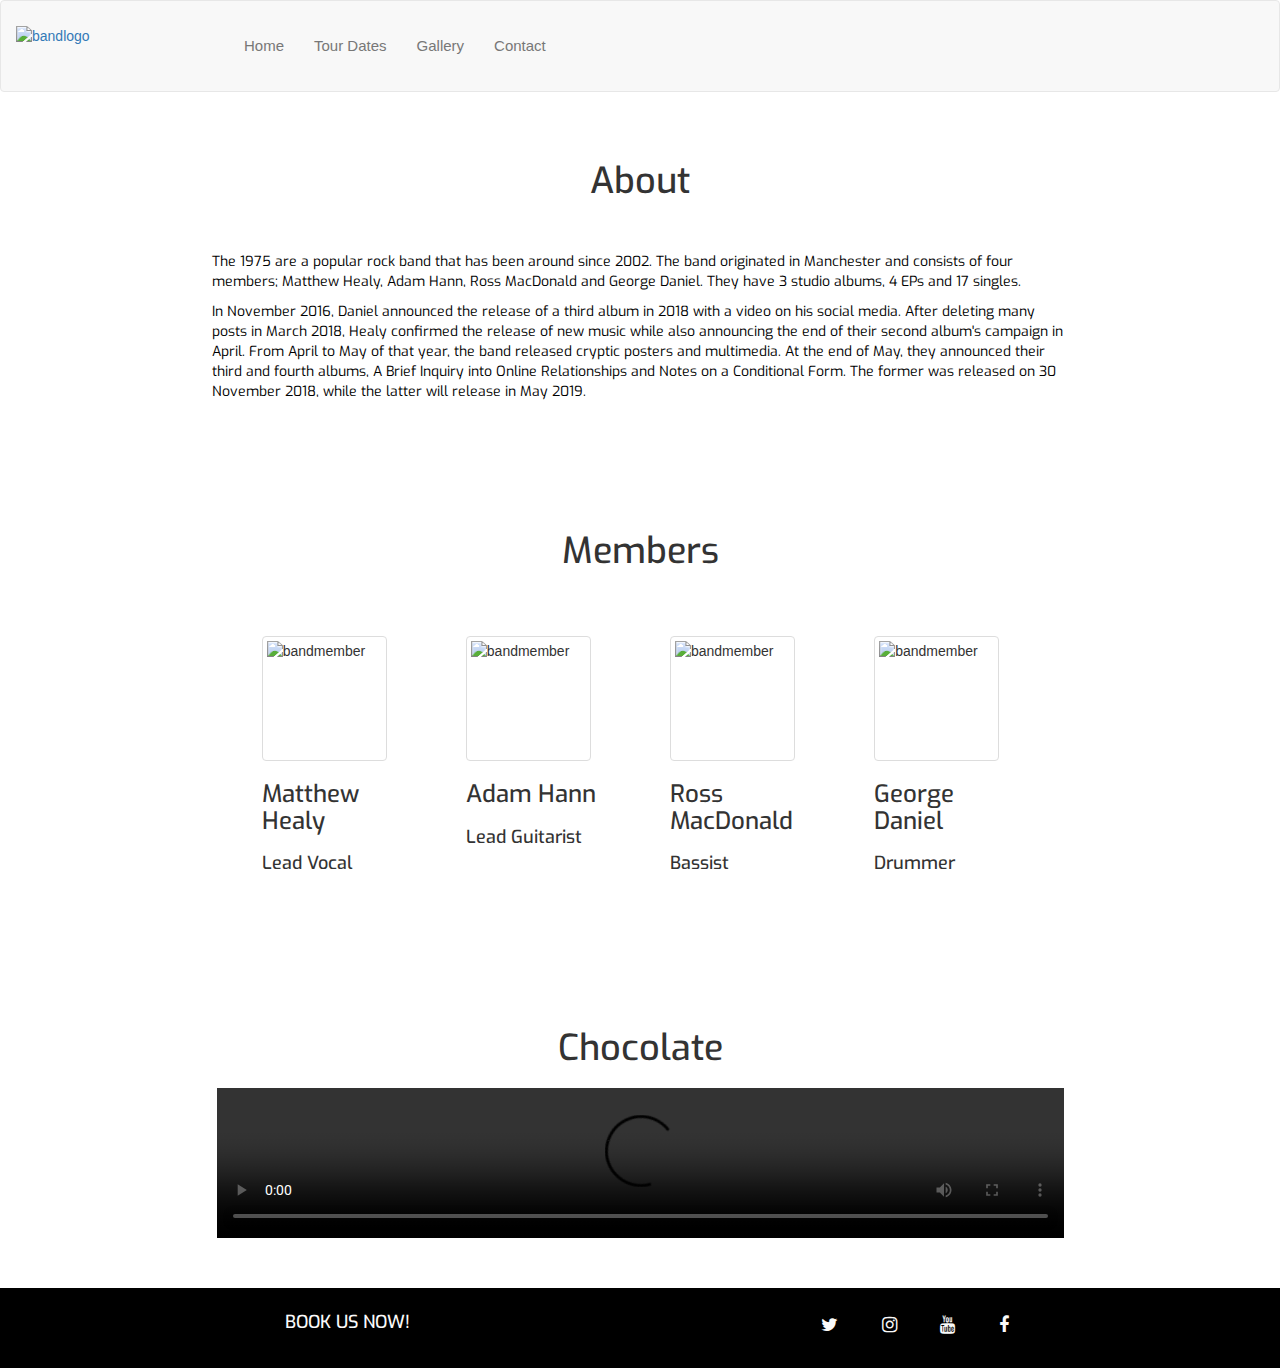
==== commit ae6faa37: "deleted relevant read.me information" ====
--- a/index.html
+++ b/index.html
@@ -52,26 +52,26 @@
       </div>
 
       <div class="row">
-         <div class="theband col-sm-8 col-sm-offset-2">
+         <div class="col-sm-8 col-sm-offset-2">
             <div class="bandmembers col-sm-3">
                <img src="assets/images/matthew-healy.jpg" class="img-thumbnail media-object" alt="bandmember" height="125" width="125">
                <h3>Matthew Healy</h3>
-            <h4>Lead Vocal</h4>
+               <h4>Lead Vocal</h4>
             </div>
             <div class="bandmembers col-sm-3">
                <img src="assets/images/adam-hann.jpg" class="img-thumbnail media-object" alt="bandmember" height="125" width="125">
                <h3>Adam Hann</h3>
-            <h4>Lead Guitarist</h4>
+               <h4>Lead Guitarist</h4>
             </div>
             <div class="bandmembers col-sm-3">
                <img src="assets/images/ross-macdonald.jpg" class="img-thumbnail media-object" alt="bandmember" height="125" width="125">
                <h3>Ross MacDonald</h3>
-            <h4>Bassist</h4>
+               <h4>Bassist</h4>
             </div>
             <div class="bandmembers col-sm-3">
                <img src="assets/images/george-daniel.jpg" class="img-thumbnail media-object" alt="bandmember" height="125" width="125">
                <h3>George Daniel</h3>
-            <h4>Drummer</h4>
+               <h4>Drummer</h4>
             </div>
          </div>
       </div>
--- a/assets/css/styles.css
+++ b/assets/css/styles.css
@@ -157,6 +157,7 @@
 
 .bandmembers {
     margin: 15px 0;
+    padding: 30px;
 }
 
 .musicvideo video {
@@ -256,7 +257,7 @@
 }
 
 .gallery-photo img {
-    margin: 20px 10px 60px 5px;
+    margin: 15px;
     text-align: center;
     -webkit-box-shadow: -1px -1px 33px 5px rgba(0,0,0,0.75);
     -moz-box-shadow: -1px -1px 33px 5px rgba(0,0,0,0.75);
@@ -266,7 +267,6 @@
     -webkit-transition: all.5s ease-in-out;
 }
 
-
 /*--------------------------------------------Contact*/
 
 .contact {
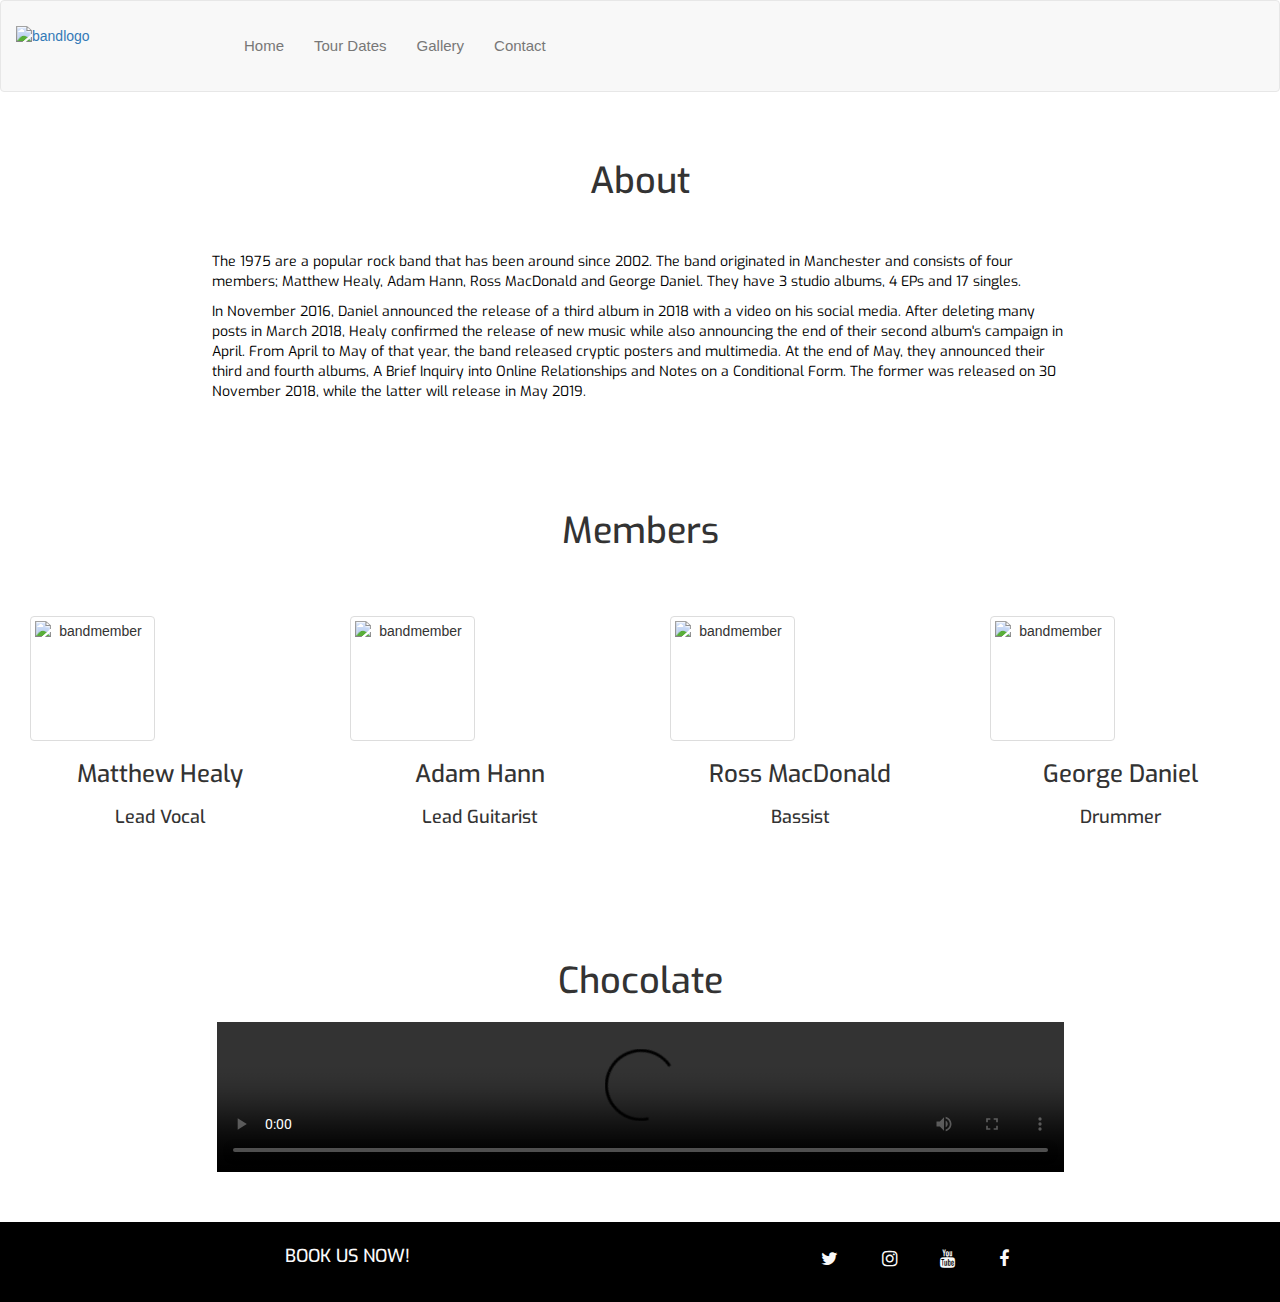
==== commit 192ebc13: "final format to html in all pages" ====
--- a/index.html
+++ b/index.html
@@ -1,114 +1,111 @@
 <!DOCTYPE html>
 <html lang="en">
-
-<head>
-   <title>The 1975</title>
-   <link rel="stylesheet" href="https://maxcdn.bootstrapcdn.com/bootstrap/3.3.7/css/bootstrap.min.css">
-   <link rel="stylesheet" href="https://stackpath.bootstrapcdn.com/font-awesome/4.7.0/css/font-awesome.min.css" type="text/css" />
-   <link rel="stylesheet" href="https://cdnjs.cloudflare.com/ajax/libs/hover.css/2.3.1/css/hover-min.css" type="text/css" />
-   <link rel="stylesheet" href="assets/css/styles.css">
-   <meta name="viewport" content="width=device-width, initial-scale=1.0">
-</head>
-
-<body>
-   <header class="navbar navbar-default">
-      <section class="container-fluid">
+   <head>
+      <title>The 1975</title>
+      <link rel="stylesheet" href="https://maxcdn.bootstrapcdn.com/bootstrap/3.3.7/css/bootstrap.min.css">
+      <link rel="stylesheet" href="https://stackpath.bootstrapcdn.com/font-awesome/4.7.0/css/font-awesome.min.css" type="text/css" />
+      <link rel="stylesheet" href="https://cdnjs.cloudflare.com/ajax/libs/hover.css/2.3.1/css/hover-min.css" type="text/css" />
+      <link rel="stylesheet" href="assets/css/styles.css">
+      <meta name="viewport" content="width=device-width, initial-scale=1.0">
+   </head>
+   <body>
+      <header class="navbar navbar-default">
+         <section class="container-fluid">
+            <div class="row">
+               <div class="heading-logo col-sm-2">
+                  <a href="index.html">
+                  <img src="assets/images/1975logo.png" class="page-head img-responsive" alt="bandlogo">
+                  </a>
+               </div>
+               <div class="col-xs-12 col-sm-6 navigation">
+                  <ul class="nav navbar-nav">
+                     <li><a href="index.html">Home</a></li>
+                     <li><a href="tourdates.html">Tour Dates</a></li>
+                     <li><a href="gallery.html">Gallery</a></li>
+                     <li><a href="contact.html">Contact</a></li>
+                  </ul>
+               </div>
+            </div>
+         </section>
+      </header>
+      <section class="container section">
          <div class="row">
-            <div class="heading-logo col-sm-2">
-               <a href="index.html">
-               <img src="assets/images/1975logo.png" class="page-head img-responsive" alt="bandlogo">
-               </a>
+            <div class="heading col-xs-12">
+               <h1>About</h1>
             </div>
-            <div class="col-xs-12 col-sm-6 navigation">
-               <ul class="nav navbar-nav">
-                  <li><a href="index.html">Home</a></li>
-                  <li><a href="tourdates.html">Tour Dates</a></li>
-                  <li><a href="gallery.html">Gallery</a></li>
-                  <li><a href="contact.html">Contact</a></li>
-               </ul>
+         </div>
+         <div class="row">
+            <div class="information-container col-sm-10 col-sm-offset-1">
+               <p>The 1975 are a popular rock band that has been around since 2002. The band originated in Manchester and consists of four members; Matthew Healy, Adam Hann, Ross MacDonald and George Daniel. They have 3 studio albums, 4 EPs and 17 singles.</p>
+               <p>In November 2016, Daniel announced the release of a third album in 2018 with a video on his social media. After deleting many posts in March 2018, Healy confirmed the release of new music while also announcing the end of their second album's
+                  campaign in April. From April to May of that year, the band released cryptic posters and multimedia. At the end of May, they announced their third and fourth albums, A Brief Inquiry into Online Relationships and Notes on a Conditional Form.
+                  The former was released on 30 November 2018, while the latter will release in May 2019.
+               </p>
             </div>
          </div>
       </section>
-   </header>
-   <section class="container section">
-      <div class="row">
-         <div class="heading col-xs-12">
-            <h1>About</h1>
-         </div>
-         <div class="information-container col-sm-10 col-sm-offset-1">
-            <p>The 1975 are a popular rock band that has been around since 2002. The band originated in Manchester and consists of four members; Matthew Healy, Adam Hann, Ross MacDonald and George Daniel. They have 3 studio albums, 4 EPs and 17 singles.</p>
-            <p>In November 2016, Daniel announced the release of a third album in 2018 with a video on his social media. After deleting many posts in March 2018, Healy confirmed the release of new music while also announcing the end of their second album's
-               campaign in April. From April to May of that year, the band released cryptic posters and multimedia. At the end of May, they announced their third and fourth albums, A Brief Inquiry into Online Relationships and Notes on a Conditional Form.
-               The former was released on 30 November 2018, while the latter will release in May 2019.
-            </p>
-         </div>
-      </div>
-   </section>
-   <section class="container-fluid members">
-      <div class="row">
-         <div class="heading col-xs-12">
-            <h1>Members</h1>
-         </div>
-      </div>
-
-      <div class="row">
-         <div class="col-sm-8 col-sm-offset-2">
-            <div class="bandmembers col-sm-3">
-               <img src="assets/images/matthew-healy.jpg" class="img-thumbnail media-object" alt="bandmember" height="125" width="125">
-               <h3>Matthew Healy</h3>
-               <h4>Lead Vocal</h4>
-            </div>
-            <div class="bandmembers col-sm-3">
-               <img src="assets/images/adam-hann.jpg" class="img-thumbnail media-object" alt="bandmember" height="125" width="125">
-               <h3>Adam Hann</h3>
-               <h4>Lead Guitarist</h4>
-            </div>
-            <div class="bandmembers col-sm-3">
-               <img src="assets/images/ross-macdonald.jpg" class="img-thumbnail media-object" alt="bandmember" height="125" width="125">
-               <h3>Ross MacDonald</h3>
-               <h4>Bassist</h4>
-            </div>
-            <div class="bandmembers col-sm-3">
-               <img src="assets/images/george-daniel.jpg" class="img-thumbnail media-object" alt="bandmember" height="125" width="125">
-               <h3>George Daniel</h3>
-               <h4>Drummer</h4>
+      <section class="container-fluid wall-background">
+         <div class="row">
+            <div class="heading col-xs-12">
+               <h1>Members</h1>
             </div>
          </div>
-      </div>
-
-   </section>
-   <section class="container-fluid video section">
-      <div class="row">
-         <div class="heading col-xs-12">
-            <h1>Chocolate</h1>
-         </div>
-         <div class="musicvideo">
-            <video controls>
-               <source src="assets/media/chocolate1975.mp4" type="video/mp4">
-               Your browser does not support the video tag.
-            </video>
-         </div>
-      </div>
-   </section>
-   <footer>
-      <section class="container footer-info">
          <div class="row">
-            <div class="col-xs-12 col-sm-6">
-               <a href="contact.html">
-                  <h4 class="uppercase bookus foothover">Book us now!</h4>
-               </a>
-            </div>
-            <div class="col-xs-12 col-sm-6">
-               <ul class="list-inline">
-                  <li><a target="_blank" href="https://twitter.com/the1975?ref_src=twsrc%5Egoogle%7Ctwcamp%5Eserp%7Ctwgr%5Eauthor"><i class="fa fa-twitter foothover"></i></a></li>
-                  <li><a target="_blank" href="https://www.instagram.com/the1975/?hl=en"><i class="fa fa-instagram foothover"></i></a></li>
-                  <li><a target="_blank" href="https://www.youtube.com/channel/UC_LfW1R3B0of9qOw1uI-QNQ"><i class="fa fa-youtube foothover"></i></a></li>
-                  <li><a target="_blank" href="https://www.facebook.com/the1975/"><i class="fa fa-facebook foothover"></i></a></li>
-               </ul>
+            <div style="text-align: center;">
+               <div class="bandmembers col-xs-6 col-xs-offset-6 col-sm-3 col-sm-offset-0">
+                  <img src="assets/images/matthew-healy.jpg" class="img-thumbnail media-object" alt="bandmember" height="125" width="125">
+                  <h3>Matthew Healy</h3>
+                  <h4>Lead Vocal</h4>
+               </div>
+               <div class="bandmembers col-xs-6 col-xs-offset-3 col-sm-3 col-sm-offset-0">
+                  <img src="assets/images/adam-hann.jpg" class="img-thumbnail media-object" alt="bandmember" height="125" width="125">
+                  <h3>Adam Hann</h3>
+                  <h4>Lead Guitarist</h4>
+               </div>
+               <div class="bandmembers col-xs-6 col-xs-offset-3 col-sm-3 col-sm-offset-0">
+                  <img src="assets/images/ross-macdonald.jpg" class="img-thumbnail media-object" alt="bandmember" height="125" width="125">
+                  <h3>Ross MacDonald</h3>
+                  <h4>Bassist</h4>
+               </div>
+               <div class="bandmembers col-xs-6 col-xs-offset-3 col-sm-3 col-sm-offset-0">
+                  <img src="assets/images/george-daniel.jpg" class="img-thumbnail media-object" alt="bandmember" height="125" width="125">
+                  <h3>George Daniel</h3>
+                  <h4>Drummer</h4>
+               </div>
             </div>
          </div>
       </section>
-   </footer>
-</body>
-
+      <section class="container-fluid video section">
+         <div class="row">
+            <div class="heading col-xs-12">
+               <h1>Chocolate</h1>
+            </div>
+            <div class="musicvideo">
+               <video controls>
+                  <source src="assets/media/chocolate1975.mp4" type="video/mp4">
+                  Your browser does not support the video tag.
+               </video>
+            </div>
+         </div>
+      </section>
+      <footer>
+         <section class="container footer-info">
+            <div class="row">
+               <div class="col-xs-12 col-sm-6">
+                  <a href="contact.html">
+                     <h4 class="uppercase bookus foothover">Book us now!</h4>
+                  </a>
+               </div>
+               <div class="col-xs-12 col-sm-6">
+                  <ul class="list-inline">
+                     <li><a target="_blank" href="https://twitter.com/the1975?ref_src=twsrc%5Egoogle%7Ctwcamp%5Eserp%7Ctwgr%5Eauthor"><i class="fa fa-twitter foothover"></i></a></li>
+                     <li><a target="_blank" href="https://www.instagram.com/the1975/?hl=en"><i class="fa fa-instagram foothover"></i></a></li>
+                     <li><a target="_blank" href="https://www.youtube.com/channel/UC_LfW1R3B0of9qOw1uI-QNQ"><i class="fa fa-youtube foothover"></i></a></li>
+                     <li><a target="_blank" href="https://www.facebook.com/the1975/"><i class="fa fa-facebook foothover"></i></a></li>
+                  </ul>
+               </div>
+            </div>
+         </section>
+      </footer>
+   </body>
 </html>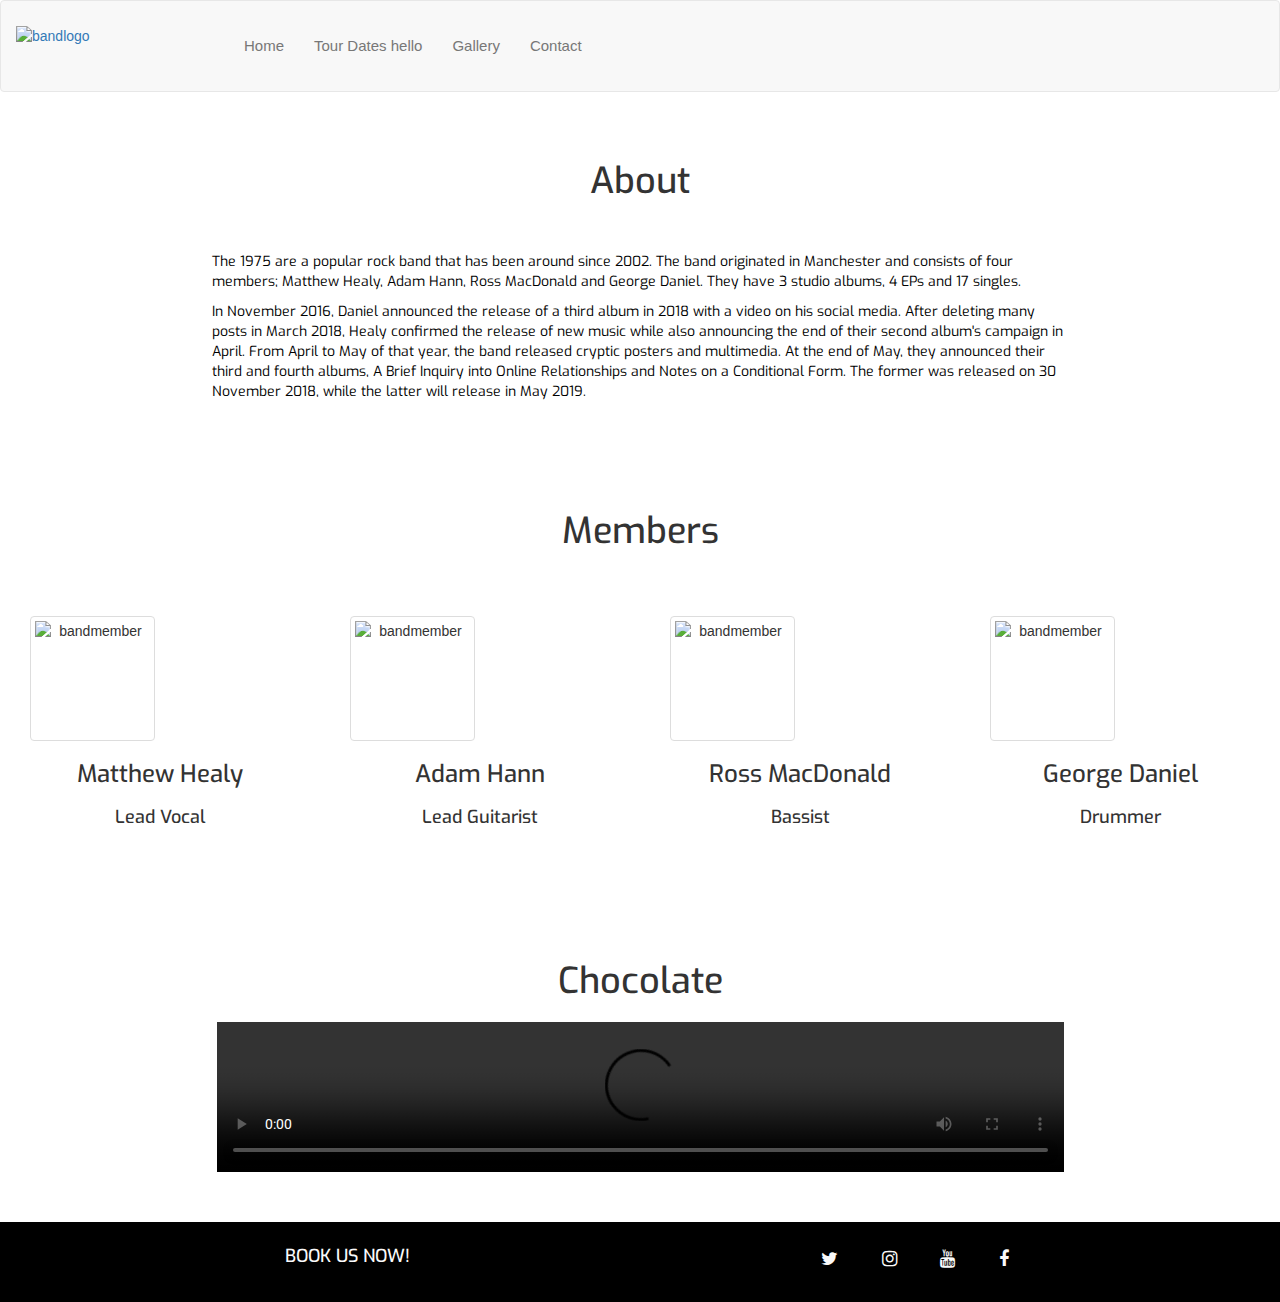
==== commit 04c34eb7: "commit after migration" ====
--- a/index.html
+++ b/index.html
@@ -20,7 +20,7 @@
                <div class="col-xs-12 col-sm-6 navigation">
                   <ul class="nav navbar-nav">
                      <li><a href="index.html">Home</a></li>
-                     <li><a href="tourdates.html">Tour Dates</a></li>
+                     <li><a href="tourdates.html">Tour Dates hello</a></li>
                      <li><a href="gallery.html">Gallery</a></li>
                      <li><a href="contact.html">Contact</a></li>
                   </ul>
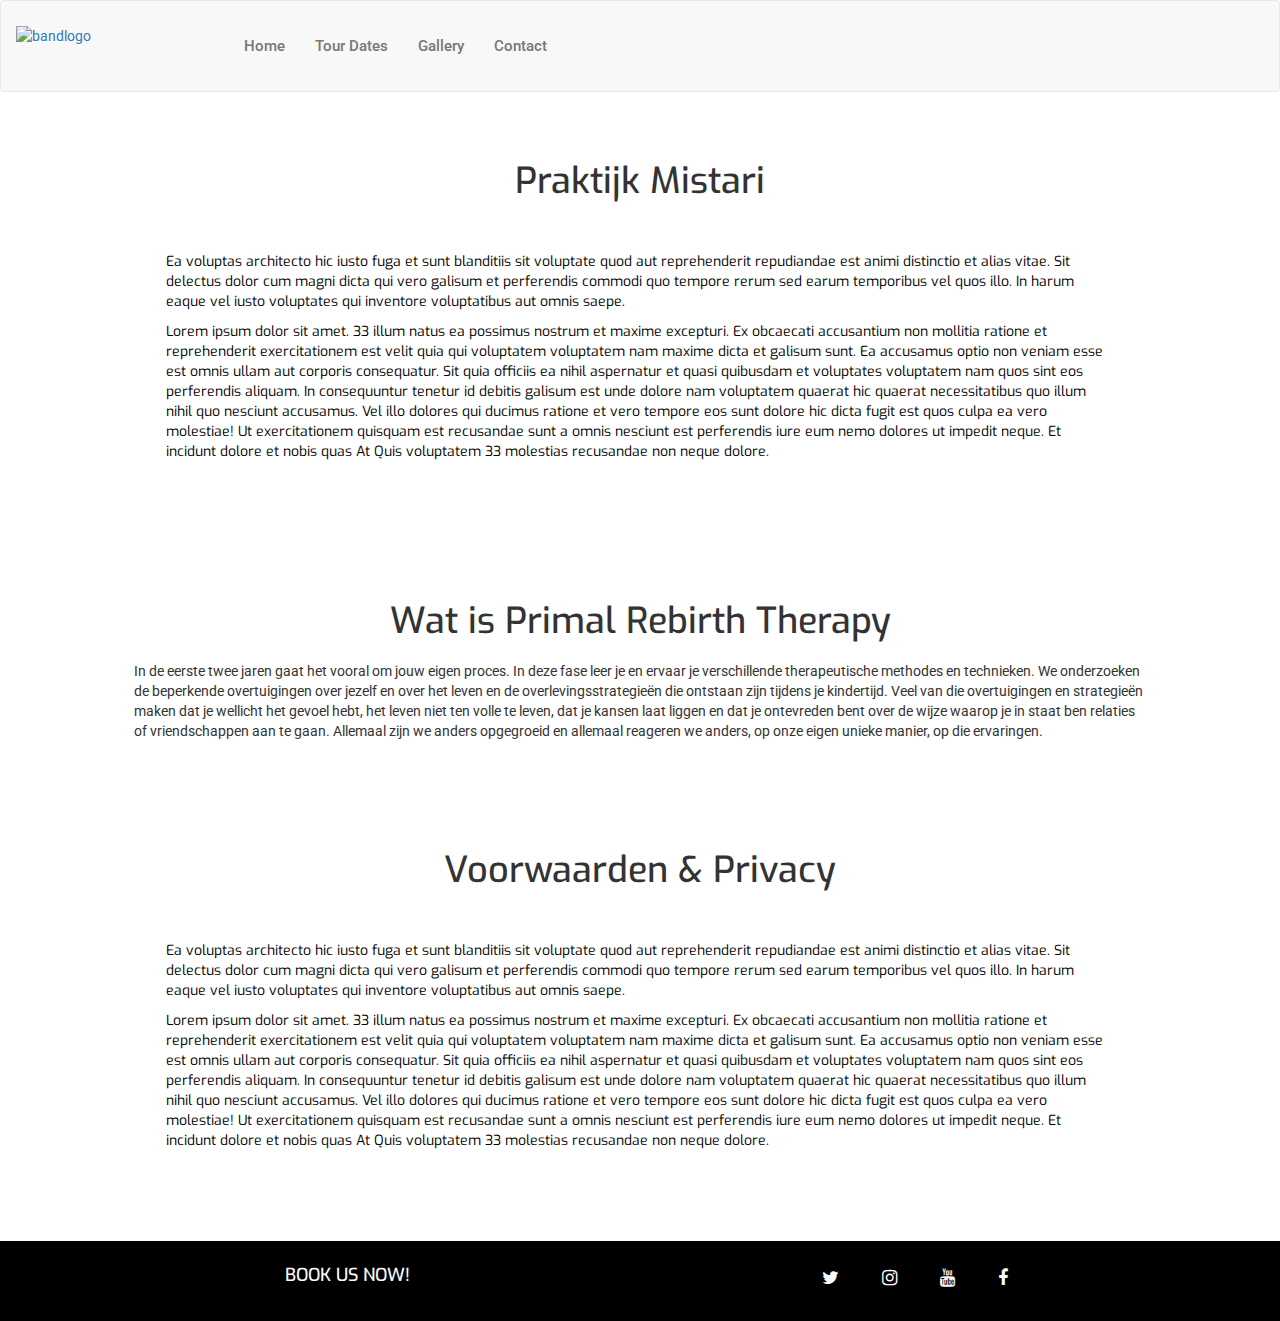
==== commit e4196068: "First Commit" ====
--- a/index.html
+++ b/index.html
@@ -20,7 +20,7 @@
                <div class="col-xs-12 col-sm-6 navigation">
                   <ul class="nav navbar-nav">
                      <li><a href="index.html">Home</a></li>
-                     <li><a href="tourdates.html">Tour Dates hello</a></li>
+                     <li><a href="tourdates.html">Tour Dates</a></li>
                      <li><a href="gallery.html">Gallery</a></li>
                      <li><a href="contact.html">Contact</a></li>
                   </ul>
@@ -28,18 +28,18 @@
             </div>
          </section>
       </header>
-      <section class="container section">
+      <section class="container-fluid section">
          <div class="row">
             <div class="heading col-xs-12">
-               <h1>About</h1>
+               <h1>Praktijk Mistari</h1>
             </div>
          </div>
          <div class="row">
             <div class="information-container col-sm-10 col-sm-offset-1">
-               <p>The 1975 are a popular rock band that has been around since 2002. The band originated in Manchester and consists of four members; Matthew Healy, Adam Hann, Ross MacDonald and George Daniel. They have 3 studio albums, 4 EPs and 17 singles.</p>
-               <p>In November 2016, Daniel announced the release of a third album in 2018 with a video on his social media. After deleting many posts in March 2018, Healy confirmed the release of new music while also announcing the end of their second album's
-                  campaign in April. From April to May of that year, the band released cryptic posters and multimedia. At the end of May, they announced their third and fourth albums, A Brief Inquiry into Online Relationships and Notes on a Conditional Form.
-                  The former was released on 30 November 2018, while the latter will release in May 2019.
+               <p>Ea voluptas architecto hic iusto fuga et sunt blanditiis sit voluptate quod aut reprehenderit repudiandae est animi distinctio et alias vitae. Sit delectus dolor cum magni dicta qui vero galisum et perferendis commodi quo tempore rerum sed earum temporibus vel quos illo. In harum eaque vel iusto voluptates qui inventore voluptatibus aut omnis saepe. </p>
+               <p>Lorem ipsum dolor sit amet. 33 illum natus ea possimus nostrum et maxime excepturi. Ex obcaecati accusantium non mollitia ratione et reprehenderit exercitationem est velit quia qui voluptatem voluptatem nam maxime dicta et galisum sunt. Ea accusamus optio non veniam esse est omnis ullam aut corporis consequatur. Sit quia officiis ea nihil aspernatur et quasi quibusdam et voluptates voluptatem nam quos sint eos perferendis aliquam.
+
+                  In consequuntur tenetur id debitis galisum est unde dolore nam voluptatem quaerat hic quaerat necessitatibus quo illum nihil quo nesciunt accusamus. Vel illo dolores qui ducimus ratione et vero tempore eos sunt dolore hic dicta fugit est quos culpa ea vero molestiae! Ut exercitationem quisquam est recusandae sunt a omnis nesciunt est perferendis iure eum nemo dolores ut impedit neque. Et incidunt dolore et nobis quas At Quis voluptatem 33 molestias recusandae non neque dolore.
                </p>
             </div>
          </div>
@@ -47,44 +47,29 @@
       <section class="container-fluid wall-background">
          <div class="row">
             <div class="heading col-xs-12">
-               <h1>Members</h1>
+               <h1>Wat is Primal Rebirth Therapy</h1>
             </div>
          </div>
          <div class="row">
-            <div style="text-align: center;">
-               <div class="bandmembers col-xs-6 col-xs-offset-6 col-sm-3 col-sm-offset-0">
-                  <img src="assets/images/matthew-healy.jpg" class="img-thumbnail media-object" alt="bandmember" height="125" width="125">
-                  <h3>Matthew Healy</h3>
-                  <h4>Lead Vocal</h4>
-               </div>
-               <div class="bandmembers col-xs-6 col-xs-offset-3 col-sm-3 col-sm-offset-0">
-                  <img src="assets/images/adam-hann.jpg" class="img-thumbnail media-object" alt="bandmember" height="125" width="125">
-                  <h3>Adam Hann</h3>
-                  <h4>Lead Guitarist</h4>
-               </div>
-               <div class="bandmembers col-xs-6 col-xs-offset-3 col-sm-3 col-sm-offset-0">
-                  <img src="assets/images/ross-macdonald.jpg" class="img-thumbnail media-object" alt="bandmember" height="125" width="125">
-                  <h3>Ross MacDonald</h3>
-                  <h4>Bassist</h4>
-               </div>
-               <div class="bandmembers col-xs-6 col-xs-offset-3 col-sm-3 col-sm-offset-0">
-                  <img src="assets/images/george-daniel.jpg" class="img-thumbnail media-object" alt="bandmember" height="125" width="125">
-                  <h3>George Daniel</h3>
-                  <h4>Drummer</h4>
-               </div>
+            <div class="col-sm-10 col-sm-offset-1">
+               <p>In de eerste twee jaren gaat het vooral om jouw eigen proces. In deze fase leer je en ervaar je verschillende therapeutische methodes en technieken. We onderzoeken de beperkende overtuigingen over jezelf en over het leven en de overlevingsstrategieën die ontstaan zijn tijdens je kindertijd. Veel van die overtuigingen en strategieën maken dat je wellicht het gevoel hebt, het leven niet ten volle te leven, dat je kansen laat liggen en dat je ontevreden bent over de wijze waarop je in staat ben relaties of vriendschappen aan te gaan. Allemaal zijn we anders opgegroeid en allemaal reageren we anders, op onze eigen unieke manier, op die ervaringen.
+               </p>
+            </div>
+         </div> 
+      </section>
+      <section class="container-fluid section">
+         <div class="row">
+            <div class="heading col-xs-12">
+               <h1>Voorwaarden & Privacy</h1>
             </div>
          </div>
-      </section>
-      <section class="container-fluid video section">
          <div class="row">
-            <div class="heading col-xs-12">
-               <h1>Chocolate</h1>
-            </div>
-            <div class="musicvideo">
-               <video controls>
-                  <source src="assets/media/chocolate1975.mp4" type="video/mp4">
-                  Your browser does not support the video tag.
-               </video>
+            <div class="information-container col-sm-10 col-sm-offset-1">
+               <p>Ea voluptas architecto hic iusto fuga et sunt blanditiis sit voluptate quod aut reprehenderit repudiandae est animi distinctio et alias vitae. Sit delectus dolor cum magni dicta qui vero galisum et perferendis commodi quo tempore rerum sed earum temporibus vel quos illo. In harum eaque vel iusto voluptates qui inventore voluptatibus aut omnis saepe. </p>
+               <p>Lorem ipsum dolor sit amet. 33 illum natus ea possimus nostrum et maxime excepturi. Ex obcaecati accusantium non mollitia ratione et reprehenderit exercitationem est velit quia qui voluptatem voluptatem nam maxime dicta et galisum sunt. Ea accusamus optio non veniam esse est omnis ullam aut corporis consequatur. Sit quia officiis ea nihil aspernatur et quasi quibusdam et voluptates voluptatem nam quos sint eos perferendis aliquam.
+
+                  In consequuntur tenetur id debitis galisum est unde dolore nam voluptatem quaerat hic quaerat necessitatibus quo illum nihil quo nesciunt accusamus. Vel illo dolores qui ducimus ratione et vero tempore eos sunt dolore hic dicta fugit est quos culpa ea vero molestiae! Ut exercitationem quisquam est recusandae sunt a omnis nesciunt est perferendis iure eum nemo dolores ut impedit neque. Et incidunt dolore et nobis quas At Quis voluptatem 33 molestias recusandae non neque dolore.
+               </p>
             </div>
          </div>
       </section>
--- a/assets/css/styles.css
+++ b/assets/css/styles.css
@@ -1,6 +1,11 @@
 @import url('https://fonts.googleapis.com/css?family=Roboto:100,200,300,400,500,600,700|Exo:100,200,300,400,500,600,700');
 
 /*--------------------------------------------General*/
+
+body {
+    font-family: "Roboto", sans-serif;
+}
+
 .ui-menu-color-home,
 .ui-menu-color-music,
 .ui-menu-color-tour-dates,
@@ -35,12 +40,9 @@
     text-align: center;
 }
 
-.members,
-.timelinebackground,
-.audio,
-.contact-background {
+.wall-background {
     background: url(../../assets/images/textured-wall.jpg) no-repeat center center fixed; 
-    padding: 20px;
+    padding: 30px;
 }
 
 .information-container {
@@ -127,7 +129,6 @@
 /*--------------------------------------------Footer*/
 
 footer {
-    width: 100%;
     background-color: #000000;
     padding-bottom: 15px;
     padding-top: 15px;
@@ -155,21 +156,6 @@
 
 /*--------------------------------------------About Main*/
 
-.bandmembers {
-    margin: 15px 0;
-    padding: 30px;
-}
-
-.musicvideo video {
-    width: 70%;   
-    display: block;
-    margin-left: auto;
-    margin-right: auto;
-}
-
-.video {
-    background-color: #ffffff;
-}
 
 /*--------------------------------------------Tour Dates*/
 
@@ -211,7 +197,6 @@
 }
 
 .tourtimeline {
-    padding-left: 500px;
     padding-bottom: 100px;
 }
 
@@ -219,6 +204,7 @@
     background-color: #ffffff;
     color: #000000;
     width: 100%;
+    transition: color 1s ease-in;
 }
 
 .ticket-colourbck {
@@ -231,13 +217,10 @@
 
 /*--------------------------------------------Gallery*/
 
-.gallery {
-    padding: 30px;
-}
-
 .gallery-photo {
     background-color: #ffffff;
 }
+
 .audio {
     text-align: center;
     padding-bottom: 50px;
@@ -256,7 +239,7 @@
     color: #ffffff;
 }
 
-.gallery-photo img {
+.bandimages img {
     margin: 15px;
     text-align: center;
     -webkit-box-shadow: -1px -1px 33px 5px rgba(0,0,0,0.75);
@@ -318,4 +301,17 @@
 .tourtimeline {
     padding-left: 50px;
 }
+}
+
+@media (max-width: 320px) {
+.bandimages img {
+    margin: auto;
+    text-align: center;
+    -webkit-box-shadow: -1px -1px 33px 5px rgba(0,0,0,0.75);
+    -moz-box-shadow: -1px -1px 33px 5px rgba(0,0,0,0.75);
+    box-shadow: -1px -1px 33px 5px rgba(0,0,0,0.75);
+    transition: all.5s ease-in-out;
+    -moz-transition: all.5s ease-in-out;
+    -webkit-transition: all.5s ease-in-out;
+}
 }